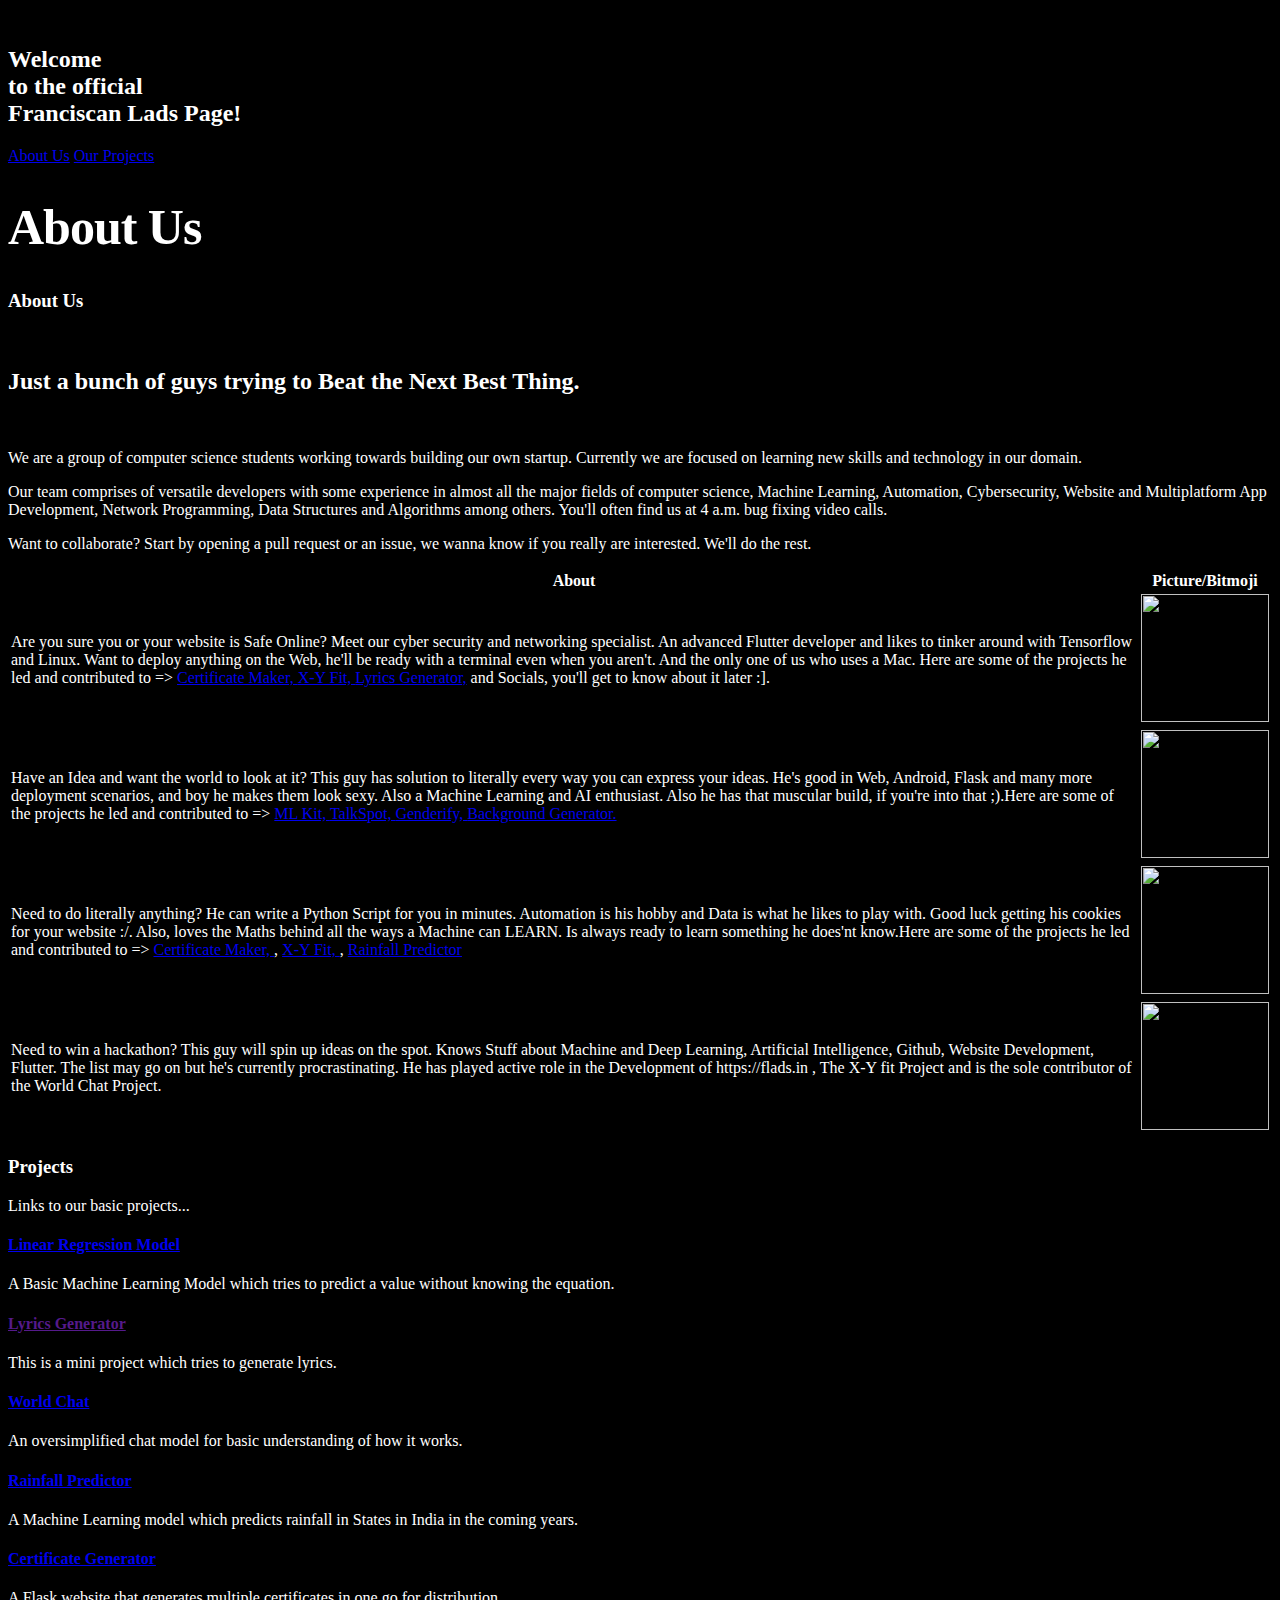
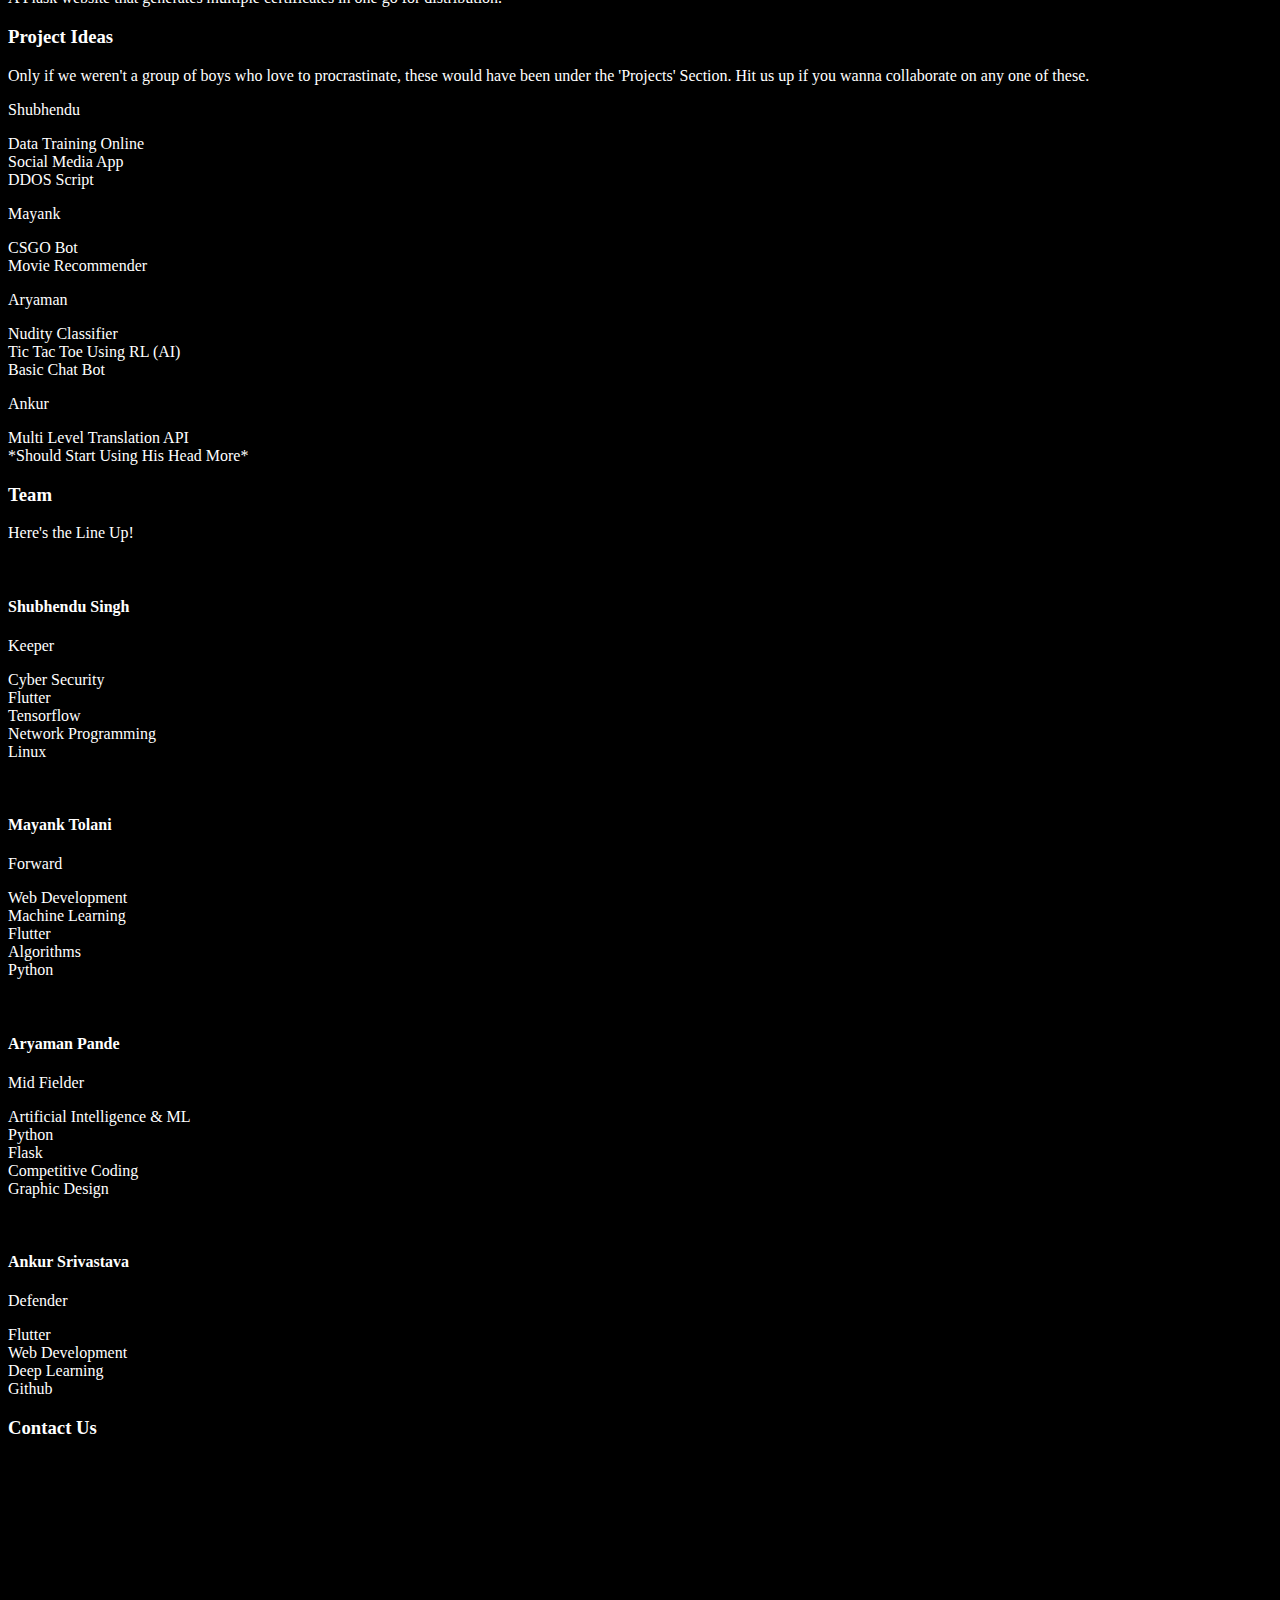
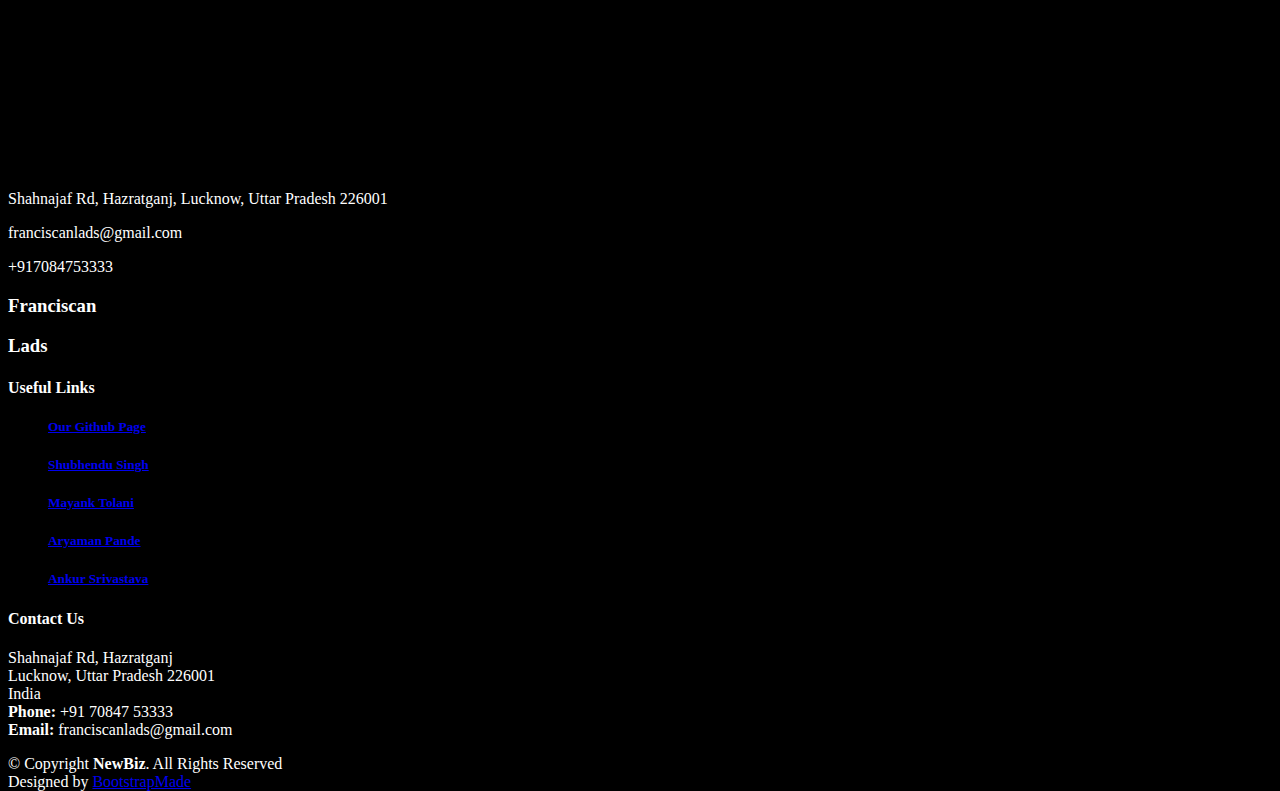
==== index.html @ bd4daa09 "Changes to about us section" ====
<!DOCTYPE html>
<html lang="en">
<head>
  <meta charset="utf-8">
  <title>Flads</title>
  <meta content="width=device-width, initial-scale=1.0" name="viewport">
  <meta content="" name="keywords">
  <meta content="" name="description">

  <!-- Favicons -->
  <link href="favicon.png" rel="icon">
  <link href="img/apple-touch-icon.png" rel="apple-touch-icon">

  <!-- Google Fonts -->
  <link href="https://fonts.googleapis.com/css?family=Open+Sans:300,300i,400,400i,700,700i|Montserrat:300,400,500,700" rel="stylesheet">

  <!-- Bootstrap CSS File -->
  <link href="lib/bootstrap/css/bootstrap.min.css" rel="stylesheet">

  <!-- Libraries CSS Files -->
  <link href="lib/font-awesome/css/font-awesome.min.css" rel="stylesheet">
  <link href="lib/animate/animate.min.css" rel="stylesheet">
  <link href="lib/ionicons/css/ionicons.min.css" rel="stylesheet">
  <link href="lib/owlcarousel/assets/owl.carousel.min.css" rel="stylesheet">
  <link href="lib/lightbox/css/lightbox.min.css" rel="stylesheet">

  <!-- Main Stylesheet File -->
  <link href="css/style.css" rel="stylesheet">

</head>

<body>

  <!--==========================
    Intro Section
  ============================-->
  <section id="intro" class="clearfix">
    <div class="container">

      <div class="intro-img">
        <img src="img/intro-img.svg" alt="" class="img-fluid">
      </div>

      <div class="intro-info">
        <h2>Welcome<br>to the official<br>Franciscan Lads Page!</h2>
        <div>
          <a href="#about" class="btn-get-started scrollto">About Us</a>
          <a href="#services" class="btn-services scrollto">Our Projects</a>
        </div>
      </div>

    </div>
  </section><!-- #intro -->

  <main id="main">

    <!--==========================
      About Us Section
    ============================-->
    <h1> About Us </h1>
    <section id="about">
      <div class="container">

        <header class="section-header">
          <h3>About Us</h3>
          <br>
          <h2>Just a bunch of guys trying to Beat the Next Best Thing.</h2>
        </header>

        <div class="row about-extra">
          <div class="col-lg-6 wow fadeInUp order-1 order-lg-2">
            <img src="img/about-extra-2.svg" class="img-fluid" alt="">
          </div>

          <div class="col-lg-6 wow fadeInUp pt-4 pt-lg-0 order-2 order-lg-1">
            <p>
              We are a group of computer science students working towards building our own startup. Currently we are focused on learning new skills and technology in our domain.
            </p>
            <p>
              Our team comprises of versatile developers with some experience in almost all the major fields of computer science, Machine Learning, Automation, Cybersecurity, Website and Multiplatform App Development, Network Programming, Data Structures and Algorithms among others. You'll often find us at 4 a.m. bug fixing video calls. 
            </p>
            <p>
              Want to collaborate? Start by opening a pull request or an issue, we wanna know if you really are interested. We'll do the rest.
            </p>
          </div>
          
        </div>
      <table class="table table-bordered">
        <thead>
          <tr>
                <th scope="col">About</th>
                <th scope="col">Picture/Bitmoji</th>
          </tr>
        </thead>
        <tbody>
          <tr>
                <td scope="row">Are you sure you or your website is Safe Online? Meet our cyber security and networking specialist. An advanced Flutter developer and likes to tinker around with Tensorflow and Linux. Want to deploy anything on the Web, he'll be ready with a terminal even when you aren't. And the only one of us who uses a Mac. Here are some of the projects he led and contributed to => <a href="https://github.com/ItsTimeToGetOut/certificate_maker">Certificate Maker, </a><a href="https://github.com/FranciscanLads/X-Y-fit">X-Y Fit, </a><a href="https://github.com/FranciscanLads/lyrics_generator">Lyrics Generator,</a> and Socials, you'll get to know about it later :].</td>
                <td class="w-25" align="center">
                  <img src="shubhendu.jpeg" class="img-fluid img-thumbnail" style="width: 128px; height: 128px;">
                </td>
          </tr>
          <tr>
                <td scope="row">Have an Idea and want the world to look at it? This guy has solution to literally every way you can express your ideas. He's good in Web, Android, Flask and many more deployment scenarios, and boy he makes them look sexy. Also a Machine Learning and AI enthusiast. Also he has that muscular build, if you're into that ;).Here are some of the projects he led and contributed to => <a href="https://github.com/mayanktolani19/flutter_mlkit">ML Kit, </a><a href="https://github.com/mayanktolani19/TalkSpot">TalkSpot, </a><a href="https://github.com/mayanktolani19/Genderify">Genderify, </a><a href="https://github.com/mayanktolani19/Background-Generator">Background Generator. </a></td>
                <td class="w-25" align="center">
                  <img src="mayank.png" class="img-fluid img-thumbnail" style="width: 128px; height: 128px;">
                </td>
          </tr>
          <tr>
                <td scope="row">Need to do literally anything? He can write a Python Script for you in minutes. Automation is his hobby and Data is what he likes to play with. Good luck getting his cookies for your website :/. Also, loves the Maths behind all the ways a Machine can LEARN. Is always ready to learn something he does'nt know.Here are some of the projects he led and contributed to =>  <a href="https://github.com/ItsTimeToGetOut/certificate_maker">Certificate Maker, </a>, <a href="https://github.com/FranciscanLads/X-Y-fit">X-Y Fit, </a> , <a href="http://rain.flads.in/">Rainfall Predictor</a></td>
                <td class="w-25" align="center">
                  <img src="aryaman.jpeg" class="img-fluid img-thumbnail" style="width: 128px; height: 128px;">
                </td>
          </tr>
          <tr>
                <td scope="row">Need to win a hackathon? This guy will spin up ideas on the spot. Knows Stuff about Machine and Deep Learning, Artificial Intelligence, Github, Website Development, Flutter. The list may go on but he's currently procrastinating. He has played active role in the Development of https://flads.in , The X-Y fit Project and is the sole contributor of the World Chat Project.</td>
                <td class="w-25" align="center">
                  <img src="ankur.jpg" class="img-fluid img-thumbnail" style="width: 128px; height: 128px;">
                </td>
          </tr>
        </tbody>
      </table>

      </div>
    </section><!-- #about -->

    <!--==========================
      Projects Section
    ============================-->
    <section id="services" class="section-bg">
      <div class="container">

        <header class="section-header">
          <h3>Projects</h3>
          <p>Links to our basic projects...</p>
        </header>

        <div class="row">

          <div class="col-md-6 col-lg-5 offset-lg-1 wow bounceInUp" data-wow-duration="1.4s">
            <div class="box">
              <!-- <div class="icon"><i class="ion-ios-analytics-outline" style="color: #ff689b;"></i></div> -->
              <h4 class="title"><a href="https://flads.in/basic_ml.html">Linear Regression Model</a></h4>
              <p class="description">A Basic Machine Learning Model which tries to predict a value without knowing the equation.</p>
            </div>
          </div>
          <div class="col-md-6 col-lg-5 wow bounceInUp" data-wow-duration="1.4s">
            <div class="box">
              <!-- <div class="icon"><i class="ion-ios-bookmarks-outline" style="color: #e9bf06;"></i></div> -->
              <h4 class="title"><a href="">Lyrics Generator</a></h4>
              <p class="description">This is a mini project which tries to generate lyrics.</p>
            </div>
          </div>

          <div class="col-md-6 col-lg-5 offset-lg-1 wow bounceInUp" data-wow-delay="0.1s" data-wow-duration="1.4s">
            <div class="box">
              <!-- <div class="icon"><i class="ion-ios-paper-outline" style="color: #3fcdc7;"></i></div> -->
              <h4 class="title"><a href="https://ankur-srivastava-1.github.io/Chat/temp.html">World Chat</a></h4>
              <p class="description">An oversimplified chat model for basic understanding of how it works.</p>
            </div>
          </div>

          <div class="col-md-6 col-lg-5 wow bounceInUp" data-wow-duration="1.4s">
            <div class="box">
              <!-- <div class="icon"><i class="ion-ios-bookmarks-outline" style="color: #e9bf06;"></i></div> -->
              <h4 class="title"><a href="http://rain.flads.in/">Rainfall Predictor</a></h4>
              <p class="description">A Machine Learning model which predicts rainfall in States in India in the coming years.</p>
            </div>
          </div>

          <div class="col-md-6 col-lg-5 offset-lg-1 wow bounceInUp" data-wow-delay="0.1s" data-wow-duration="1.4s">
            <div class="box">
              <!-- <div class="icon"><i class="ion-ios-paper-outline" style="color: #3fcdc7;"></i></div> -->
              <h4 class="title"><a href="http://certificate.flads.in/">Certificate Generator</a></h4>
              <p class="description">A Flask website that generates multiple certificates in one go for distribution.</p>
            </div>
          </div>

          

      </div>
    </section><!-- #services -->
    <!--==========================
      Project Ideas Section
    ============================-->
    <section id="why-us" class="wow fadeIn">
      <div class="container">
        <header class="section-header">
          <h3>Project Ideas</h3>
          <p>Only if we weren't a group of boys who love to procrastinate, these would have been under the 'Projects' Section. Hit us up if you wanna collaborate on any one of these.</p>
        </header>
        <div class="row counters">

          <div class="col-lg-3 col-12 text-center">
            <span>Shubhendu</span>
            <p>Data Training Online 
            <br>Social Media App
            <br>DDOS Script
            </p>
          </div>

          <div class="col-lg-3 col-12 text-center">
            <span>Mayank</span>
            <p>CSGO Bot
            <br>Movie Recommender
            </p>
          </div>

          <div class="col-lg-3 col-12 text-center">
            <span>Aryaman</span>
            <p>Nudity Classifier
            <br>Tic Tac Toe Using RL (AI)
            <br>Basic Chat Bot
            </p>
          </div>

          <div class="col-lg-3 col-12 text-center">
            <span>Ankur</span>
            <p>Multi Level Translation API
            	<br>*Should Start Using His Head More*
            </p>
          </div>
  
        </div>
      </div>
    </section>
    <!--==========================
      Team Section
    ============================-->
    <section id="team">
      <div class="container">
        <div class="section-header">
          <h3>Team</h3>
          <p>Here's the Line Up!</p>
        </div>

        <div class="row">

          <div class="col-lg-3 col-md-6 wow fadeInUp">
            <div class="member">
              <img src="https://avatars2.githubusercontent.com/u/43565190?s=460&u=7ab786b2c95b2d6264134288135bd5f0020c2909&v=4" class="img-fluid" alt="">
              <div class="member-info">
                <div class="member-info-content">
                  <h4>Shubhendu Singh</h4>
                  <span>Keeper</span>
                  <div class="social">
                    <a href="https://twitter.com/stevebrucejames"><i class="fa fa-twitter"></i></a>
                    <a href="https://www.facebook.com/shubhendu15/"><i class="fa fa-facebook"></i></a>
                    <a href="https://www.instagram.com/itstimetogetout/"><i class="fa fa-instagram"></i></a>
                    <a href="https://www.linkedin.com/in/itstimetogetout/"><i class="fa fa-linkedin"></i></a>
                    <a href="https://github.com/ItsTimeToGetOut"><i class="fa fa-github"></i></a>
                  </div>
                </div>
              </div>
            </div>
            <div class="text-center">
              <p> Cyber Security<br>Flutter<br>Tensorflow<br>Network Programming<br>Linux</p>
            </div>
          </div>

          <div class="col-lg-3 col-md-6 wow fadeInUp" data-wow-delay="0.1s">
            <div class="member">
              <img src="https://avatars3.githubusercontent.com/u/44107923?s=460&u=1fce0b46047234f776513b7d2aa3c708eff0fe07&v=4" class="img-fluid" alt="">
              <div class="member-info">
                <div class="member-info-content">
                  <h4>Mayank Tolani</h4>
                  <span>Forward</span>
                  <div class="social">
                    <!-- <a href=""><i class="fa fa-twitter"></i></a> -->
                    <a href="https://www.facebook.com/mayank.tolani.712"><i class="fa fa-facebook"></i></a>
                    <a href="https://www.instagram.com/mayanktolani19/"><i class="fa fa-instagram"></i></a>
                    <a href="https://www.linkedin.com/in/mayanktolani19/"><i class="fa fa-linkedin"></i></a>
                    <a href="https://github.com/mayanktolani19"><i class="fa fa-github"></i></a>
                  </div>
                </div>
              </div>
            </div>
            <div class="text-center">
              <p>
              Web Development<br>Machine Learning<br>Flutter<br>Algorithms<br>Python
              </p>
            </div>
          </div>

          <div class="col-lg-3 col-md-6 wow fadeInUp" data-wow-delay="0.2s">
            <div class="member">
              <img src="https://avatars3.githubusercontent.com/u/44070135?s=460&u=85204b44be5adcd6734e51b0b9583fceebce8acc&v=4" class="img-fluid" alt="">
              <div class="member-info">
                <div class="member-info-content">
                  <h4>Aryaman Pande</h4>
                  <span>Mid Fielder</span>
                  <div class="social">
                    <a href="https://twitter.com/CookieGimme"><i class="fa fa-twitter"></i></a>
                    <a href="https://www.facebook.com/aryaman.pande.9"><i class="fa fa-facebook"></i></a>
                    <a href="https://www.instagram.com/psychedelic_bhakt/"><i class="fa fa-instagram"></i></a>
                    <a href="https://www.linkedin.com/in/aryaman-pande-834368169/"><i class="fa fa-linkedin"></i></a>
                    <a href="https://github.com/aryapande"><i class="fa fa-github"></i></a>

                  </div>
                </div>
              </div>
            </div>
            <div class="text-center">
              <p>
              Artificial Intelligence & ML<br>Python<br>Flask<br>Competitive Coding<br>Graphic Design
              </p>
            </div>
          </div>

          <div class="col-lg-3 col-md-6 wow fadeInUp" data-wow-delay="0.3s">
            <div class="member">
              <img src="https://avatars2.githubusercontent.com/u/59230660?s=460&v=4" class="img-fluid" alt="">
              <div class="member-info">
                <div class="member-info-content">
                  <h4>Ankur Srivastava</h4>
                  <span>Defender</span>
                  <div class="social">
                    <!-- <a href=""><i class="fa fa-twitter"></i></a> -->
                    <a href="https://www.facebook.com/ankur.srs45"><i class="fa fa-facebook"></i></a>
                    <a href="https://www.instagram.com/ankursrivastava57/"><i class="fa fa-instagram"></i></a>
                    <!-- <a href=""><i class="fa fa-linkedin"></i></a> -->
                    <a href="https://github.com/Ankur-Srivastava-1"><i class="fa fa-github"></i></a>
                  </div>
                </div>
              </div>
            </div>
            <div class="text-center">
              <p>
              Flutter<br>Web Development<br>Deep Learning<br>Github
              </p>
            </div>
          </div>

        </div>
    </section><!-- #team -->

    <!--==========================
      Contact Section
    ============================-->
    <section id="contact">
      <div class="container-fluid">

        <div class="section-header">
          <h3>Contact Us</h3>
        </div>

        <div class="row wow fadeInUp">

          <div class="col-lg-8">
            <div class="map mb-4 mb-lg-0">
              <iframe src="https://maps.google.com/maps?width=100%25&amp;height=600&amp;hl=en&amp;q=St%20francis'%20college%20lucknow+(Franciscan%20Lads)&amp;t=&amp;z=14&amp;ie=UTF8&amp;iwloc=B&amp;output=embed" frameborder="0" style="border:0; width: 100%; height: 312px;" allowfullscreen></iframe>
            </div>
          </div>

          <div class="col-lg-4">
            <div class="row">
              <div class="col-md-5 info">
                <i class="ion-ios-location-outline"></i>
                <p>Shahnajaf Rd, Hazratganj, Lucknow, Uttar Pradesh 226001</p>
              </div>
            </div>
            <div class="row">
              <div class="col-md-4 info">
                <i class="ion-ios-email-outline"></i>
                <p>franciscanlads@gmail.com</p>
              </div>
            </div>
            <div class="row">
              <div class="col-md-3 info">
                <i class="ion-ios-telephone-outline"></i>
                <p>+917084753333</p>
              </div>
            </div>
          </div>
        </div>

      </div>
    </section><!-- #contact -->

  </main>

  <!--==========================
    Footer
  ============================-->
  <footer id="footer">
    <div class="footer-top">
      <div class="container">
        <div class="row">

          <div class="col-lg-4 col-md-6 footer-info">
            <h3>Franciscan</h3>
            <h3>Lads</h3>
            <!-- <p></p> -->
          </div>

          <div class="col-lg-4 col-md-6 footer-links">
            <h4>Useful Links</h4>
            <ul>
              <!-- <li><a href="#">Home</a></li>
              <li><a href="#">About us</a></li>
              <li><a href="#">Services</a></li>
              <li><a href="#">Terms of service</a></li>
              <li><a href="#">Privacy policy</a></li> -->
              <h5><a href="https://github.com/FranciscanLads">Our Github Page</a></h5>
              <h5><a href="http://shubhendusingh.in">Shubhendu Singh</a></h5>
              <h5><a href="http://mayank.flads.in">Mayank Tolani</a></h5>
              <h5><a href="http://aryaman.flads.in">Aryaman Pande</a></h5>
              <h5><a href="http://ankur.flads.in">Ankur Srivastava</a></h5>
            </ul>
          </div>

          <div class="col-lg-4 col-md-6 footer-contact">
            <h4>Contact Us</h4>
            <p>
              Shahnajaf Rd, Hazratganj <br>
              Lucknow, Uttar Pradesh 226001<br>
              India<br>
              <strong>Phone:</strong> +91 70847 53333<br>
              <strong>Email:</strong> franciscanlads@gmail.com<br>
            </p>

            <div class="social-links">
<!--               <a href="#" class="twitter"><i class="fa fa-twitter"></i></a>
              <a href="#" class="facebook"><i class="fa fa-facebook"></i></a>
              <a href="#" class="instagram"><i class="fa fa-instagram"></i></a> -->
              <a href="https://www.linkedin.com/company/f-l/" class="linkedin"><i class="fa fa-linkedin"></i></a>
            </div>

          </div>

          <!-- <div class="col-lg-3 col-md-6 footer-newsletter">
            <h4>Our Newsletter</h4>
            <p>Tamen quem nulla quae legam multos aute sint culpa legam noster magna veniam enim veniam illum dolore legam minim quorum culpa amet magna export quem marada parida nodela caramase seza.</p>
            <form action="" method="post">
              <input type="email" name="email"><input type="submit"  value="Subscribe">
            </form>
          </div> -->

        </div>
      </div>
    </div>
    <div class="container">
      <div class="copyright">
        &copy; Copyright <strong>NewBiz</strong>. All Rights Reserved
      </div>
      <div class="credits">
        <!--
          All the links in the footer should remain intact.
          You can delete the links only if you purchased the pro version.
          Licensing information: https://bootstrapmade.com/license/
          Purchase the pro version with working PHP/AJAX contact form: https://bootstrapmade.com/buy/?theme=NewBiz
        -->
        Designed by <a href="https://bootstrapmade.com/">BootstrapMade</a>
      </div>
    </div>
  </footer><!-- #footer -->

  <a href="#" class="back-to-top"><i class="fa fa-chevron-up"></i></a>
  <!-- Uncomment below i you want to use a preloader -->
  <!-- <div id="preloader"></div> -->

  <!-- JavaScript Libraries -->
  <script src="lib/jquery/jquery.min.js"></script>
  <script src="lib/jquery/jquery-migrate.min.js"></script>
  <script src="lib/bootstrap/js/bootstrap.bundle.min.js"></script>
  <script src="lib/easing/easing.min.js"></script>
  <script src="lib/mobile-nav/mobile-nav.js"></script>
  <script src="lib/wow/wow.min.js"></script>
  <script src="lib/waypoints/waypoints.min.js"></script>
  <script src="lib/counterup/counterup.min.js"></script>
  <script src="lib/owlcarousel/owl.carousel.min.js"></script>
  <script src="lib/isotope/isotope.pkgd.min.js"></script>
  <script src="lib/lightbox/js/lightbox.min.js"></script>
  <!-- Contact Form JavaScript File -->
  <script src="contactform/contactform.js"></script>

  <!-- Template Main Javascript File -->
  <script src="js/main.js"></script>

</body>
</html>
---- css/style.css ----
body {
  background-color: black;
  color: white;
}
h1 {
	font-size: 50px;
	font-weight: 700;
	letter-spacing: -1px;
}
body,
html {
    height: 100%
}

#particles-js canvas {
    display: block;
    vertical-align: bottom;
    -webkit-transform: scale(1);
    -ms-transform: scale(1);
    transform: scale(1);
    opacity: 1;
    -webkit-transition: opacity .8s ease, -webkit-transform 1.4s ease;
    transition: opacity .8s ease, transform 1.4s ease
}

#particles-js {
    width: 100%;
    height: 100%;
    position: fixed;
    z-index: -10;
    top: 0;
    left: 0
}
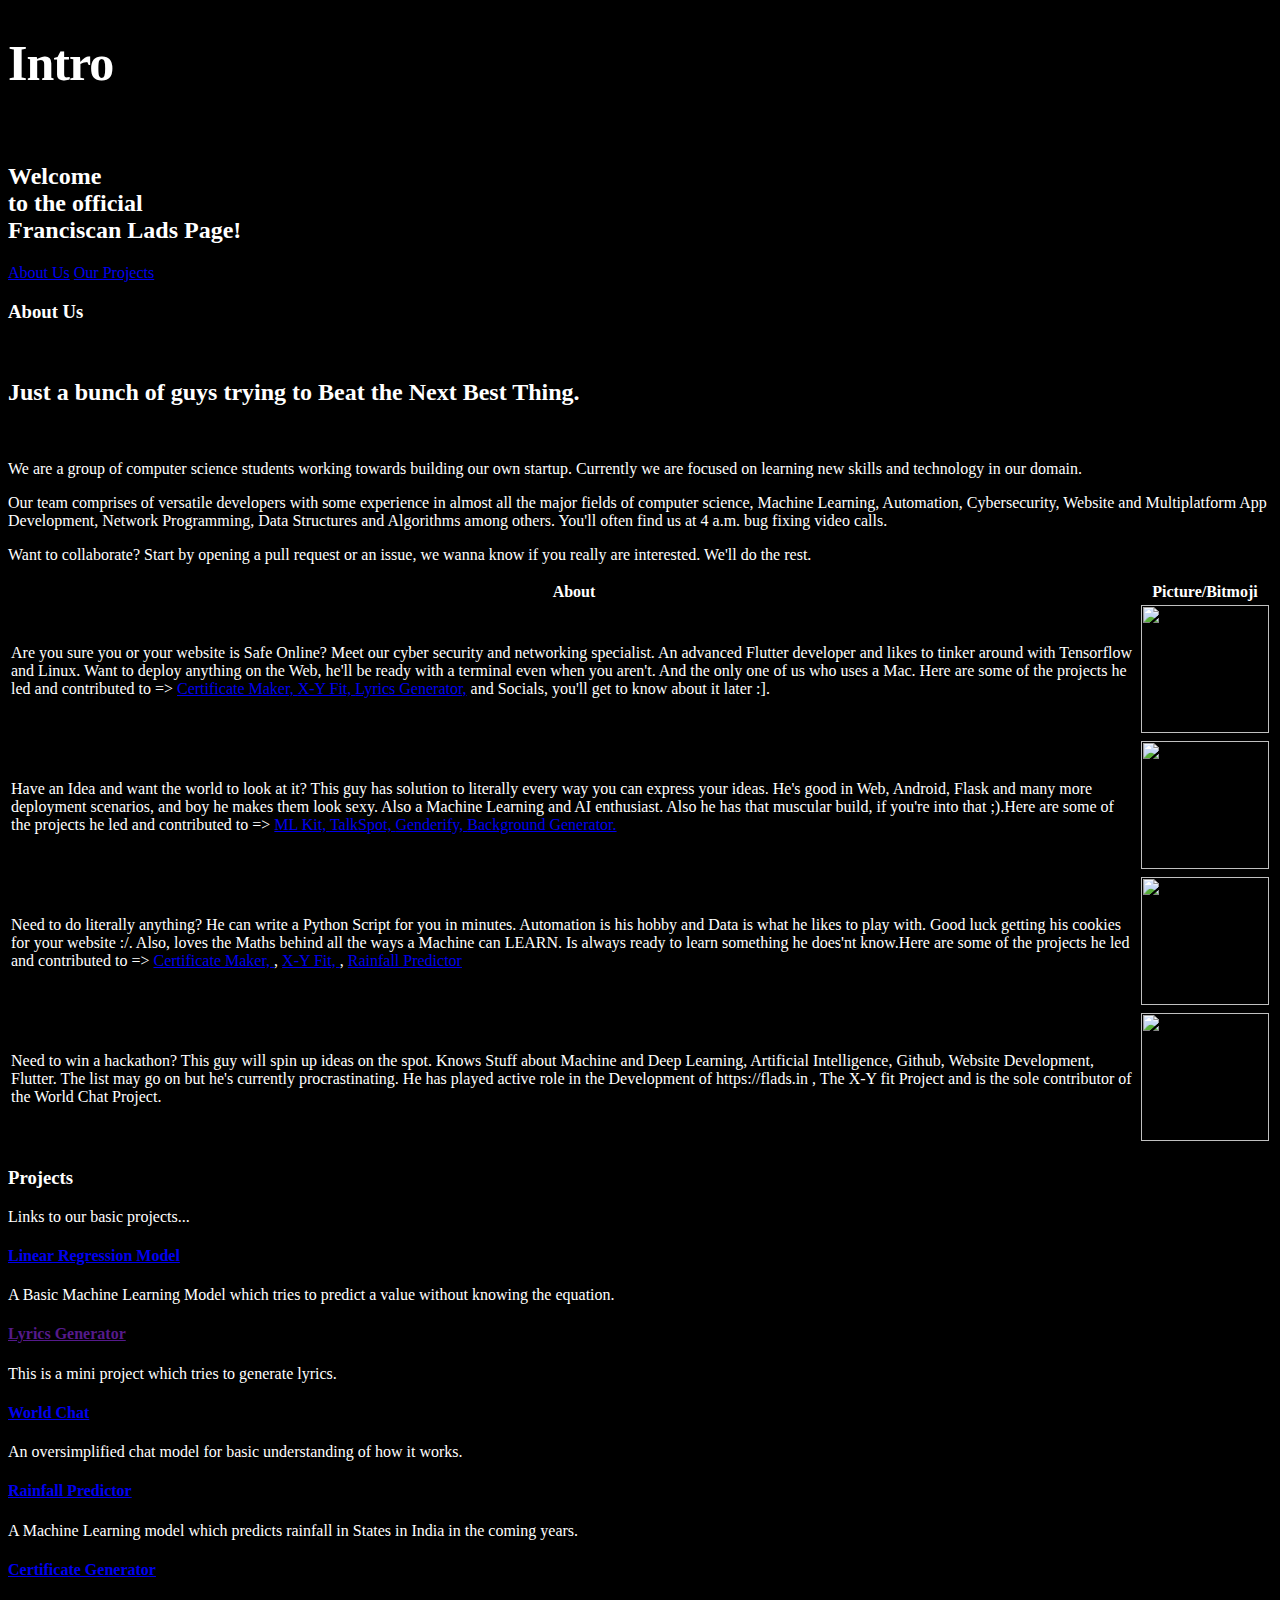
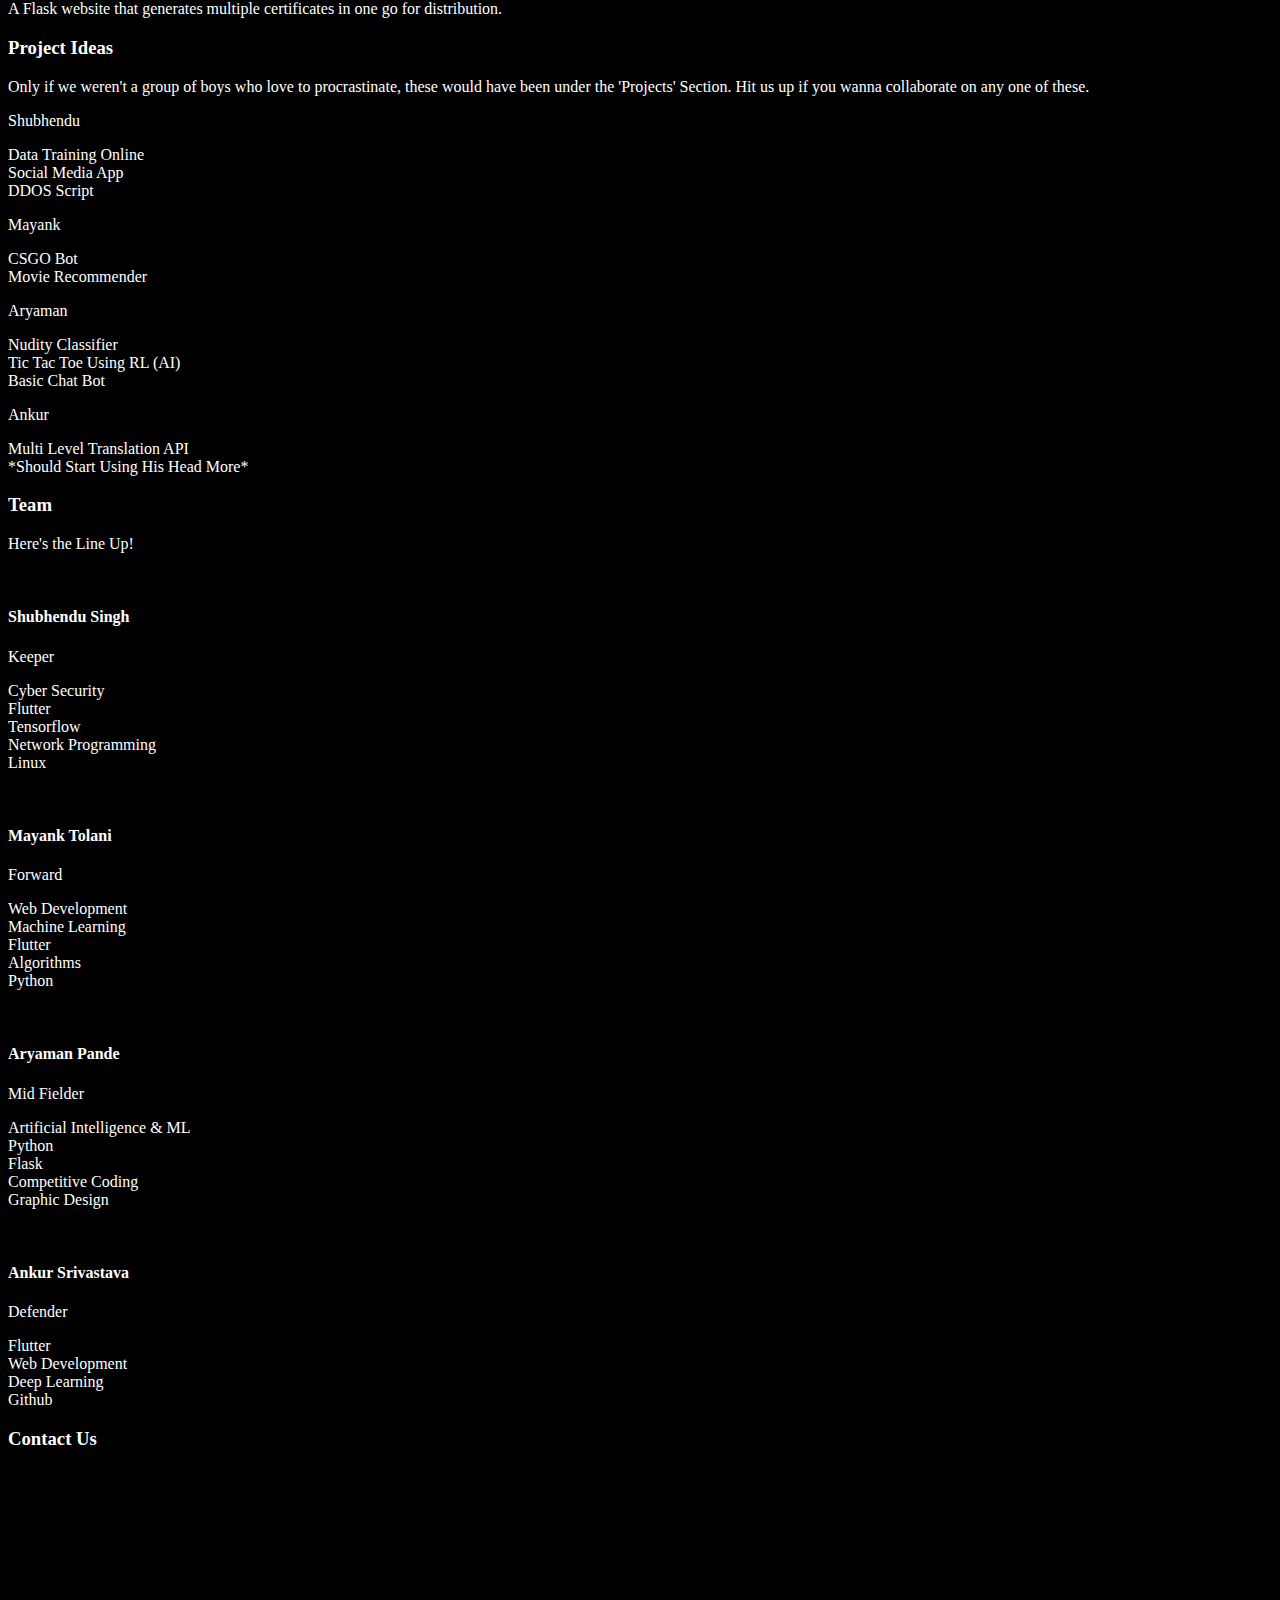
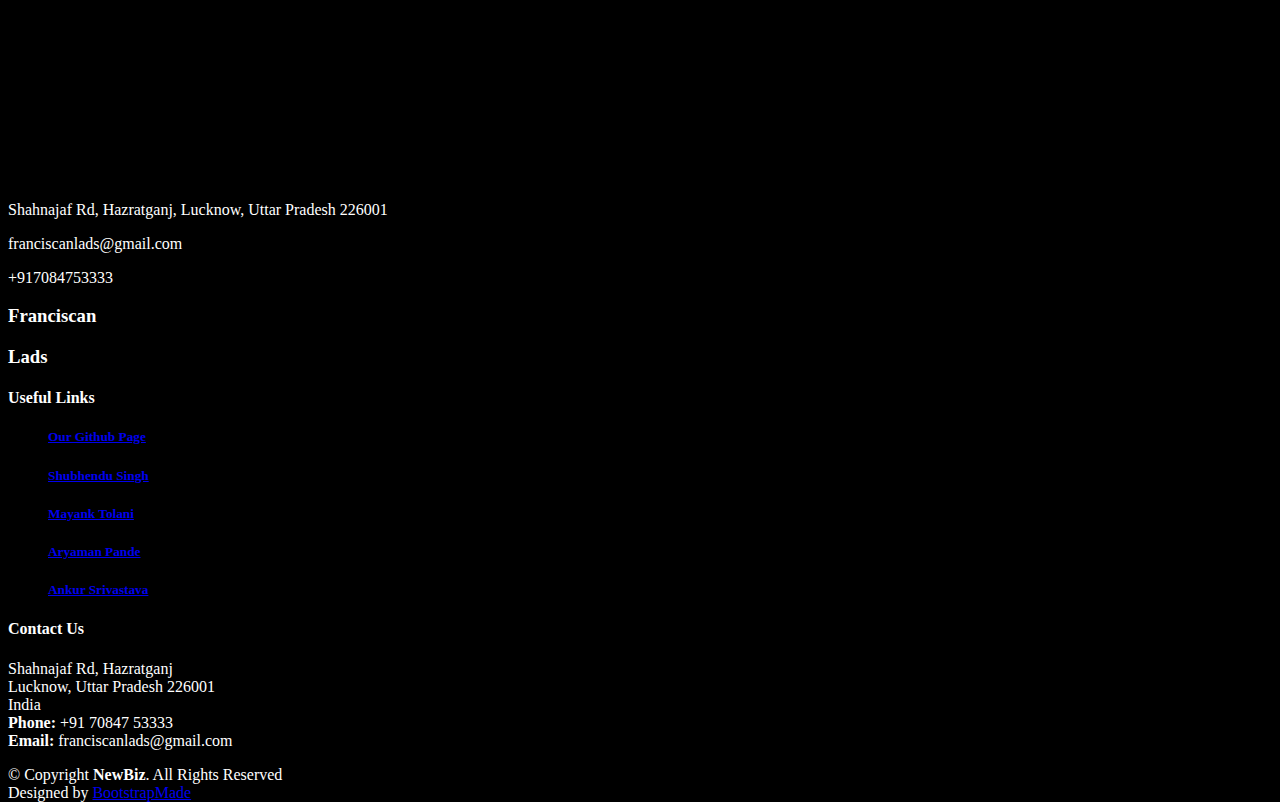
==== commit 5a545afa: "update intro" ====
--- a/index.html
+++ b/index.html
@@ -34,6 +34,7 @@
   <!--==========================
     Intro Section
   ============================-->
+  <h1> Intro </h1>
   <section id="intro" class="clearfix">
     <div class="container">
 
@@ -57,7 +58,6 @@
     <!--==========================
       About Us Section
     ============================-->
-    <h1> About Us </h1>
     <section id="about">
       <div class="container">
 
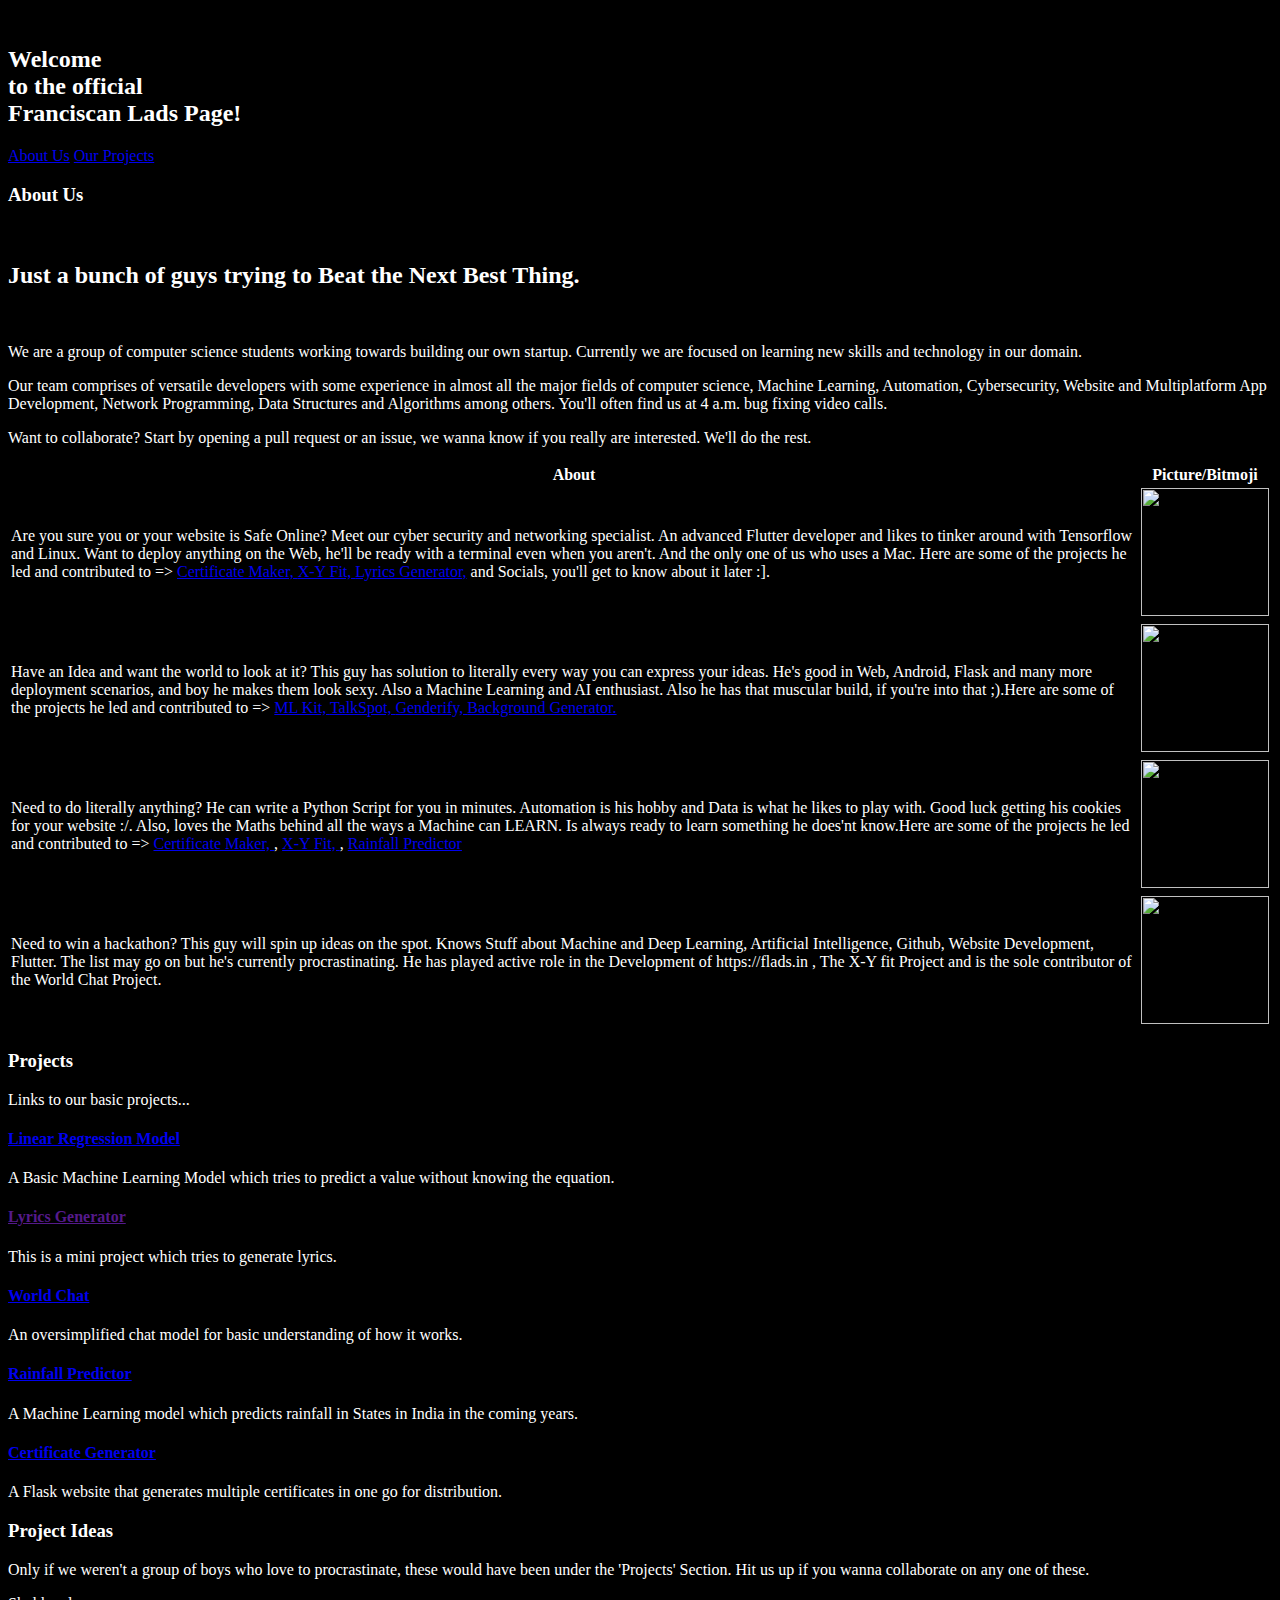
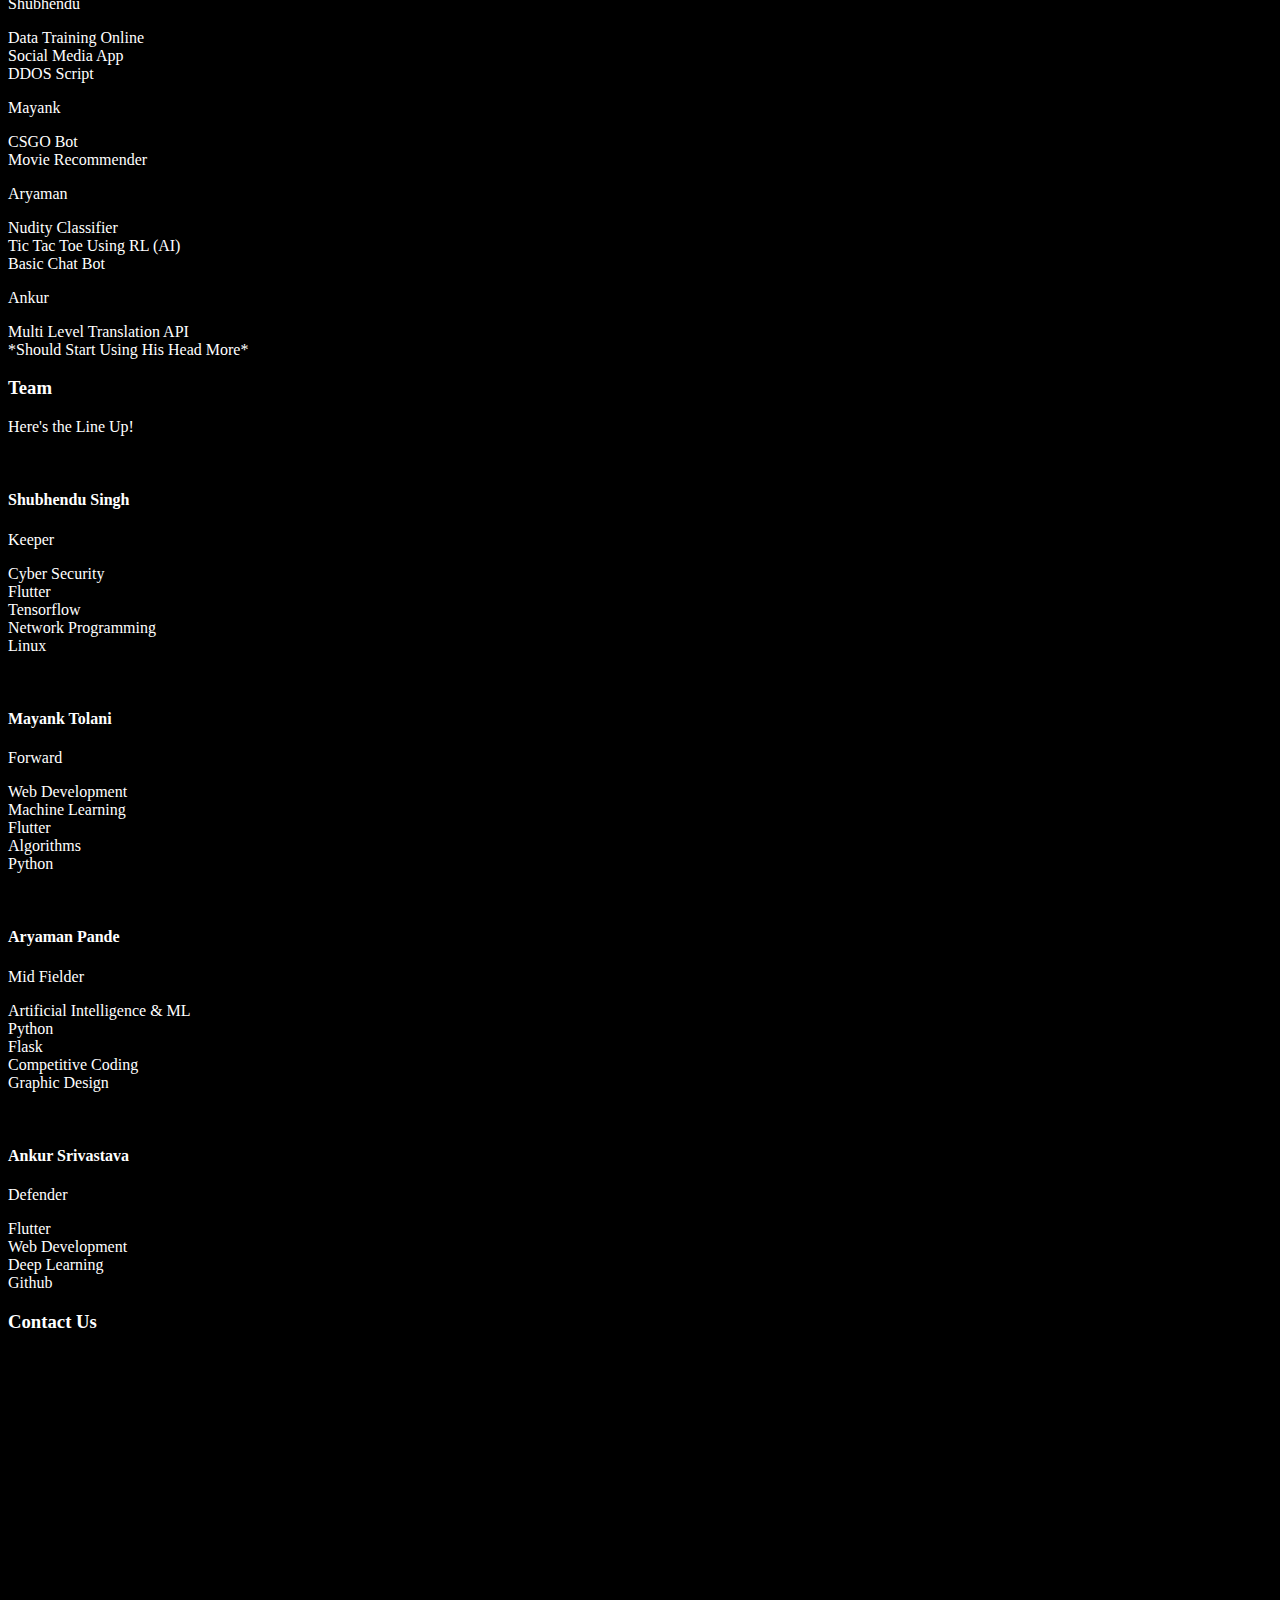
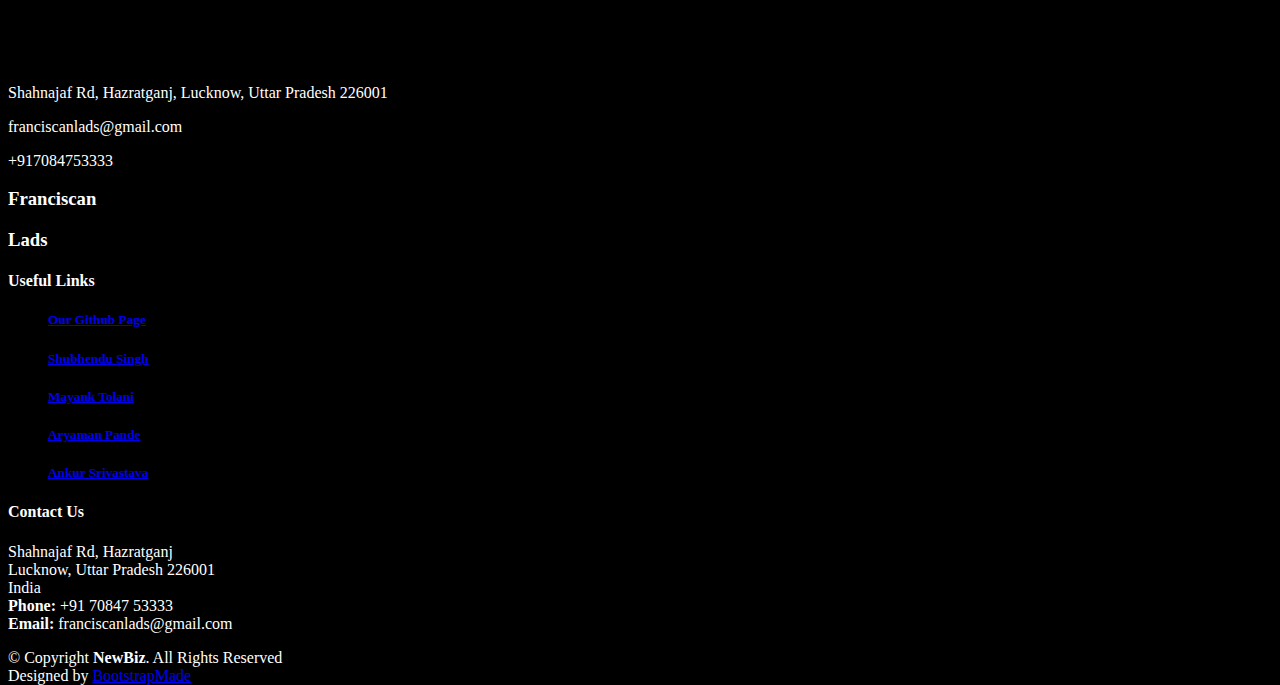
==== commit 703f5b14: "foxed bug in teams" ====
--- a/index.html
+++ b/index.html
@@ -34,7 +34,6 @@
   <!--==========================
     Intro Section
   ============================-->
-  <h1> Intro </h1>
   <section id="intro" class="clearfix">
     <div class="container">
 
@@ -226,7 +225,8 @@
     <!--==========================
       Team Section
     ============================-->
-    <section id="team">
+      
+    <section id="teams">
       <div class="container">
         <div class="section-header">
           <h3>Team</h3>
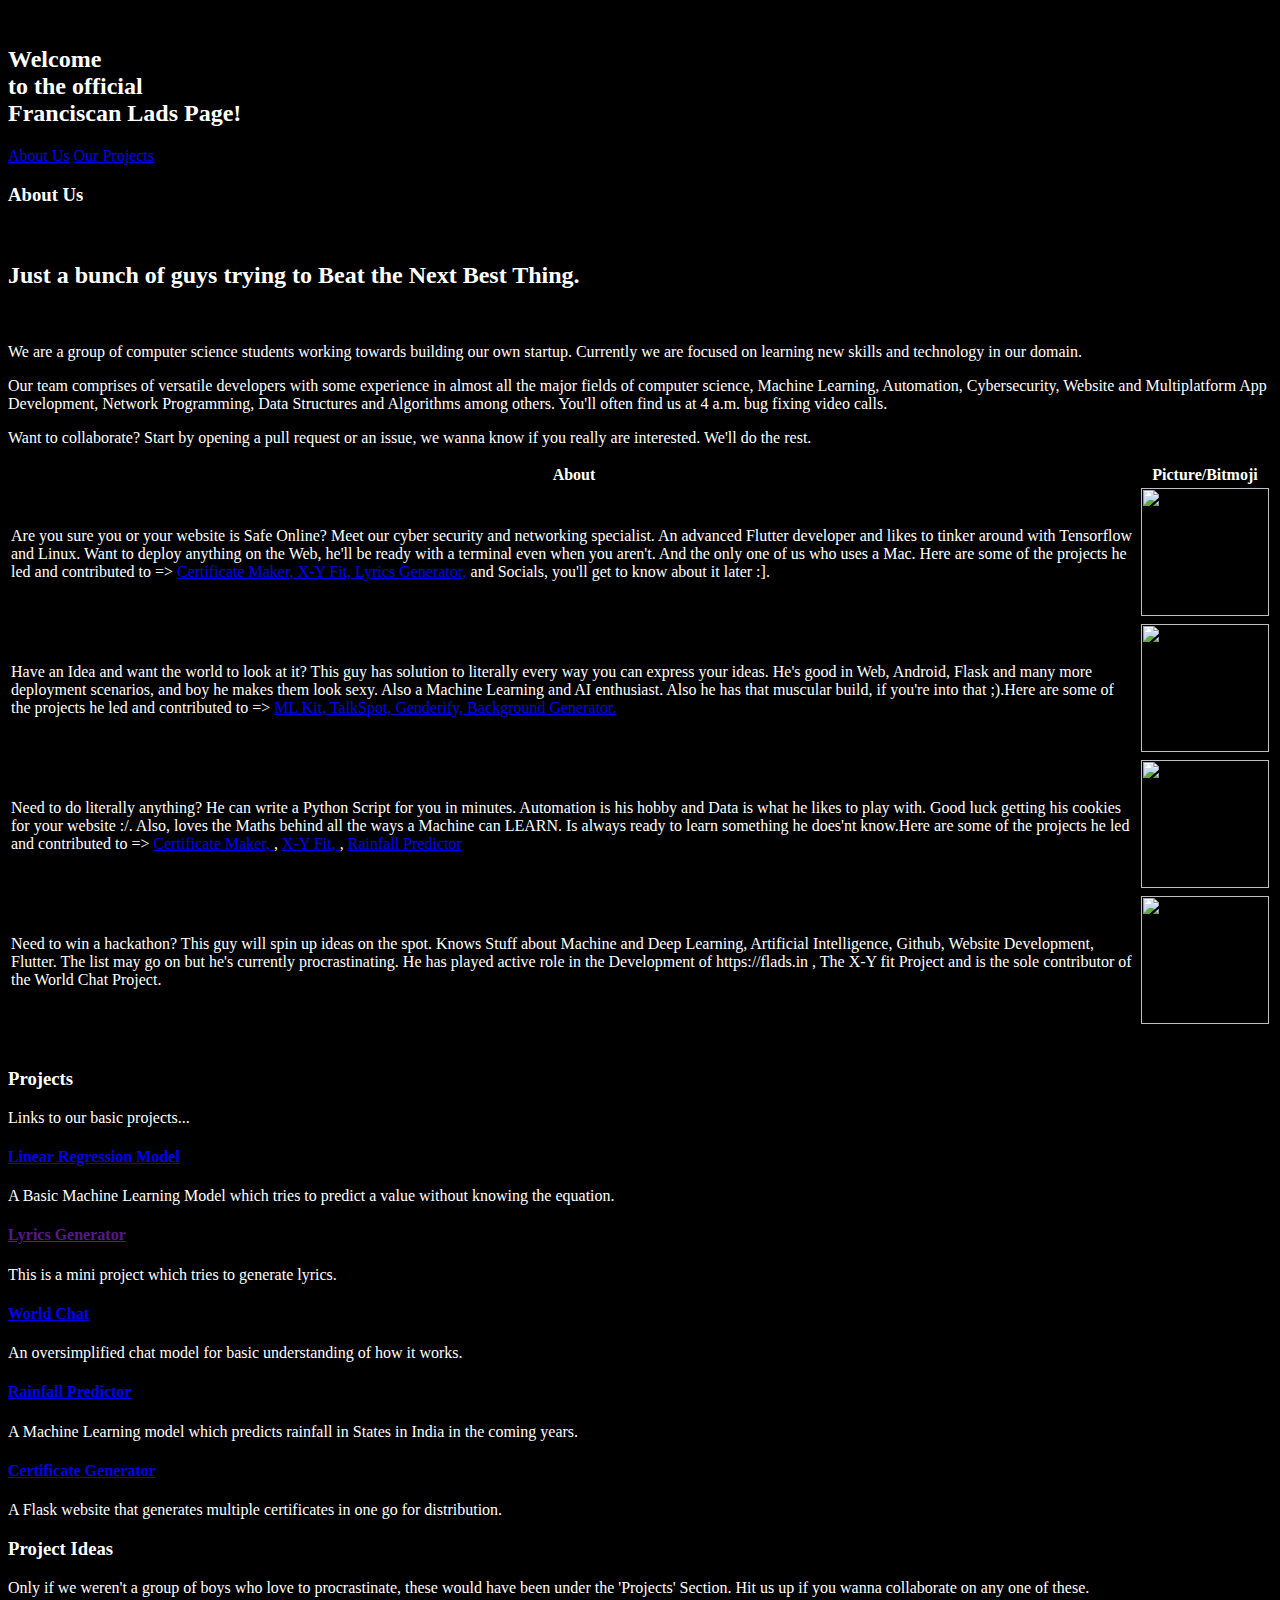
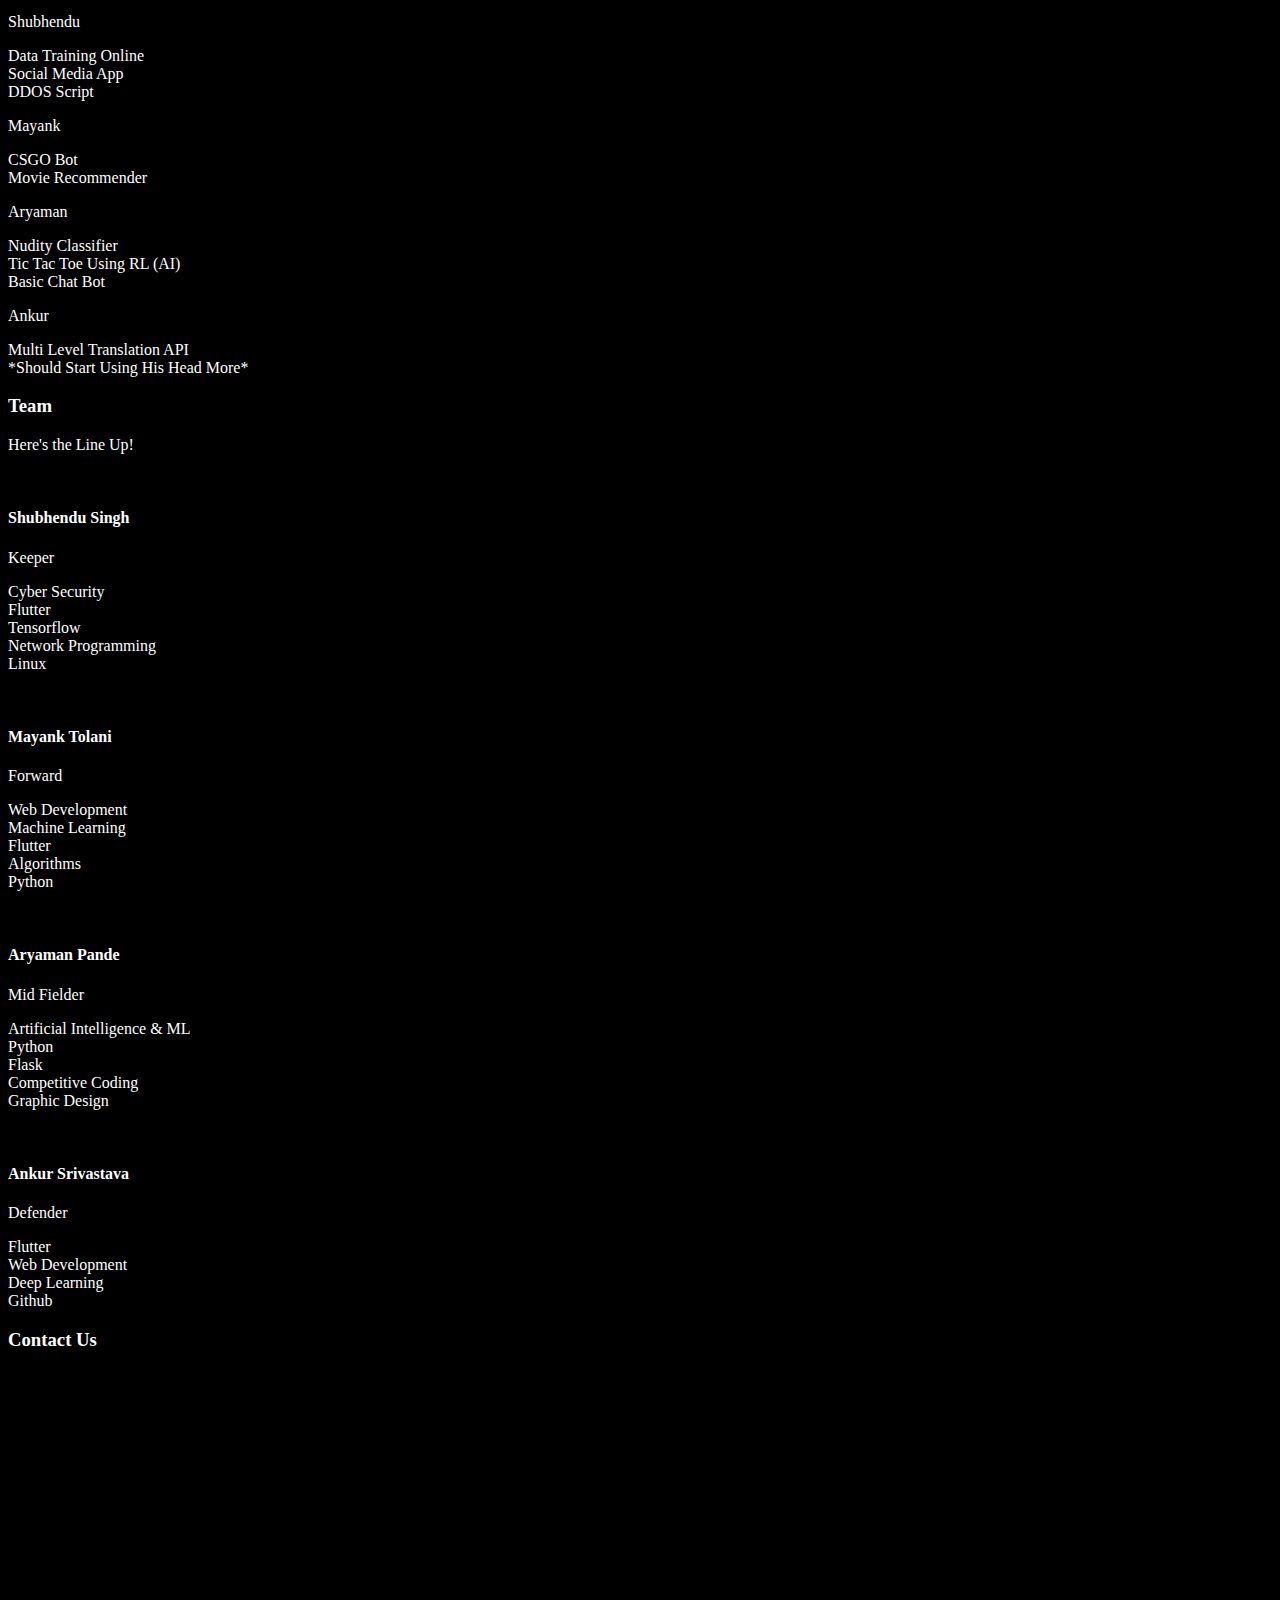
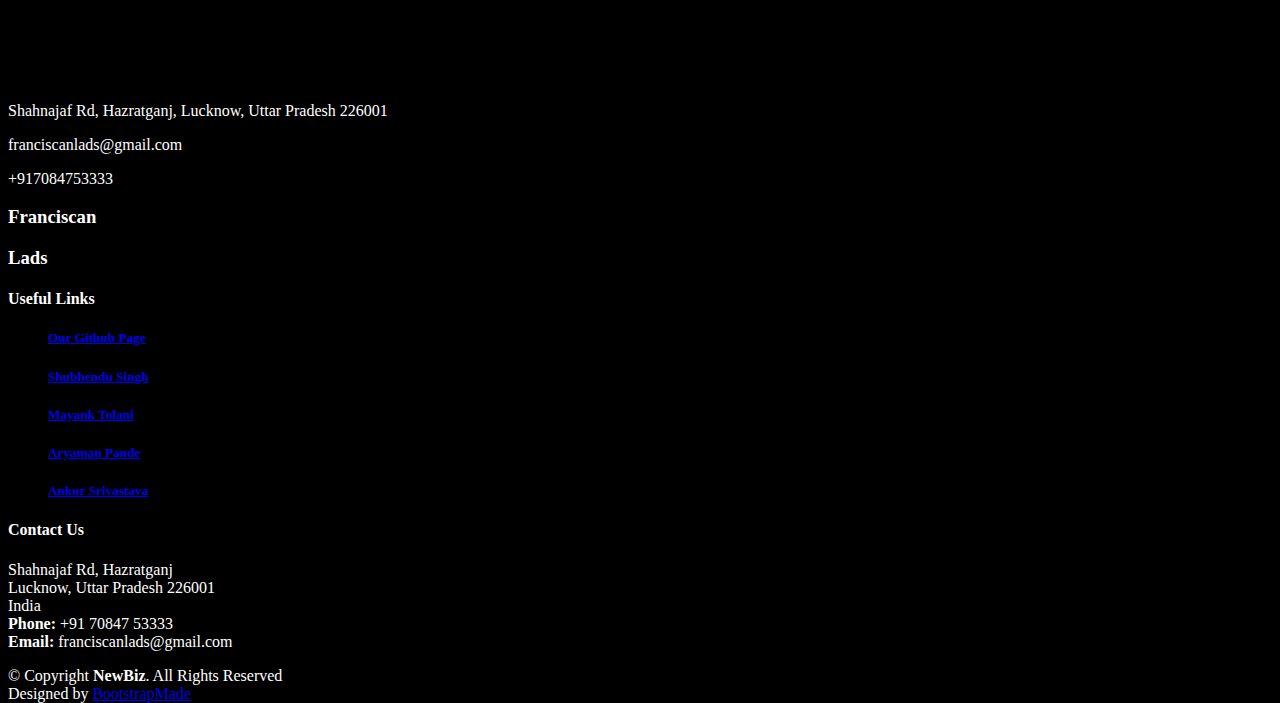
==== commit c932b906: "bug in projects" ====
--- a/index.html
+++ b/index.html
@@ -125,6 +125,7 @@
     <!--==========================
       Projects Section
     ============================-->
+    <br>
     <section id="services" class="section-bg">
       <div class="container">
 
@@ -225,8 +226,7 @@
     <!--==========================
       Team Section
     ============================-->
-      
-    <section id="teams">
+    <section id="team">
       <div class="container">
         <div class="section-header">
           <h3>Team</h3>
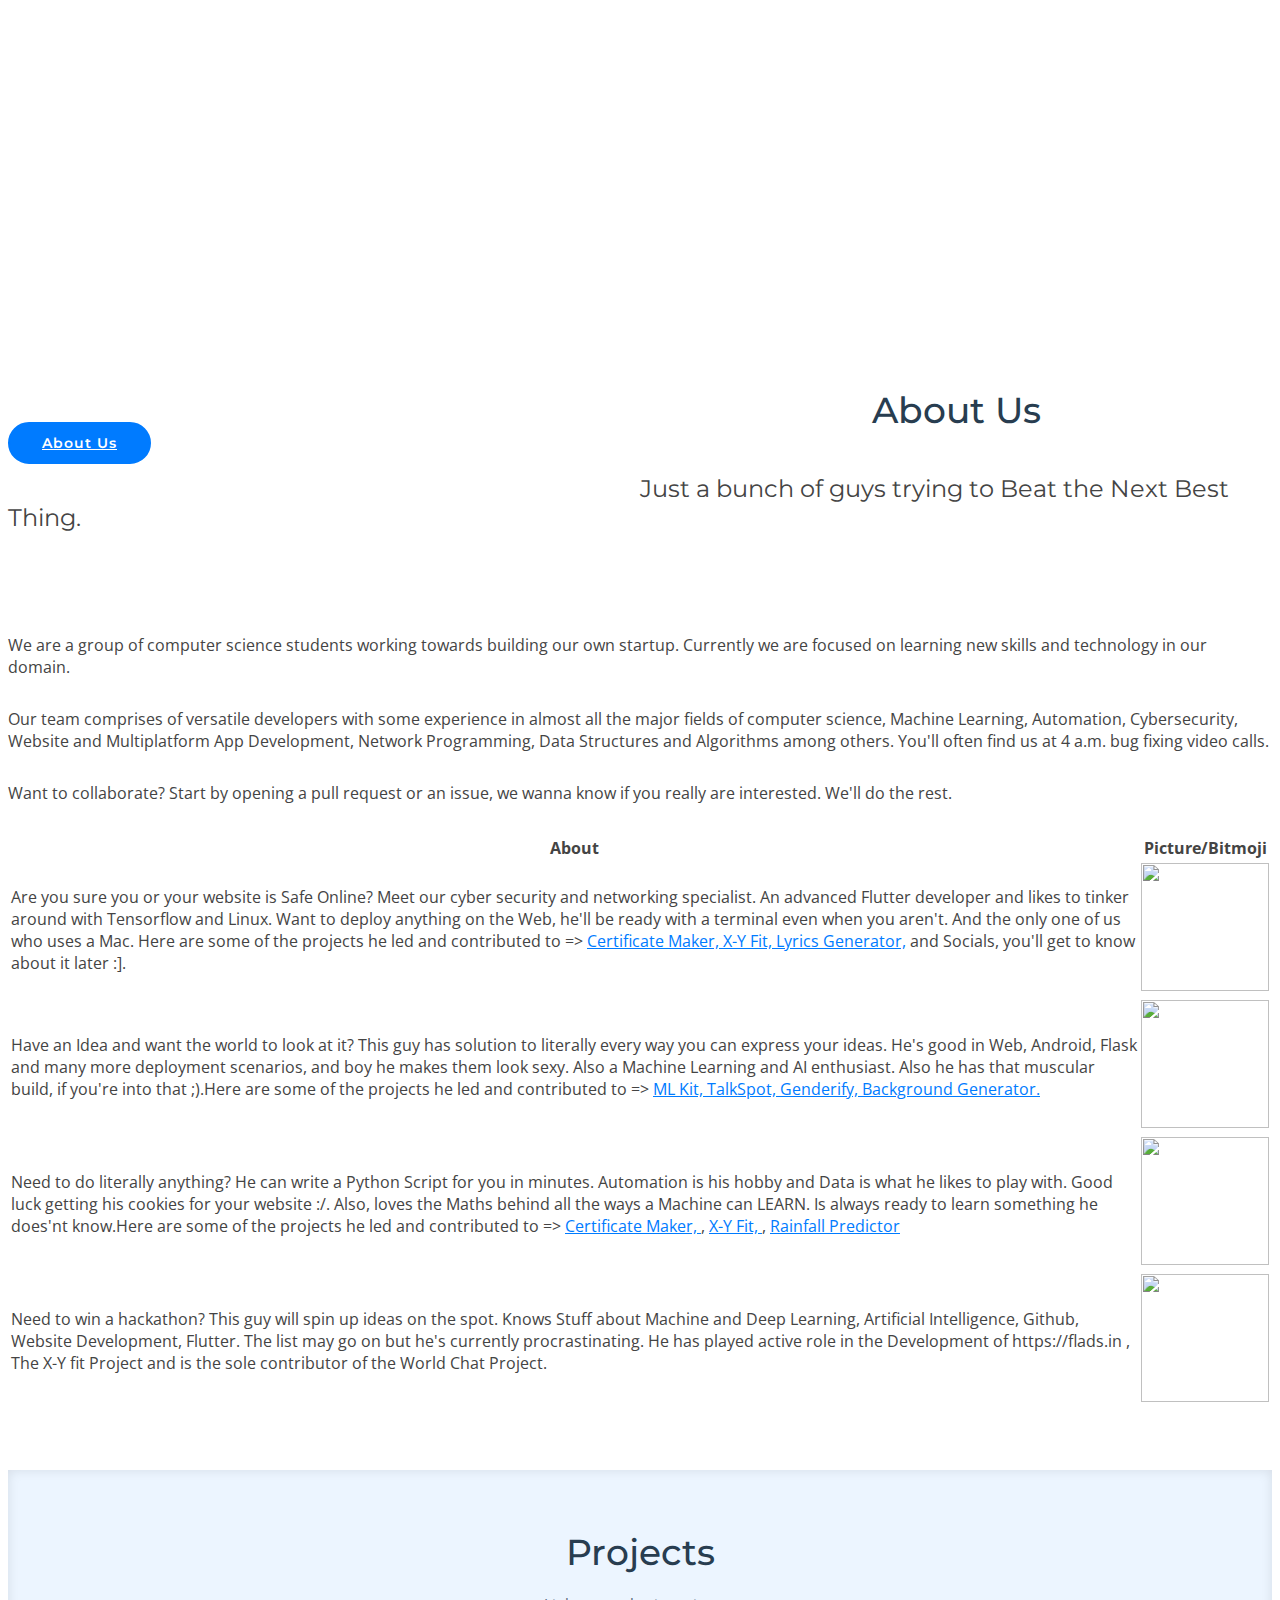
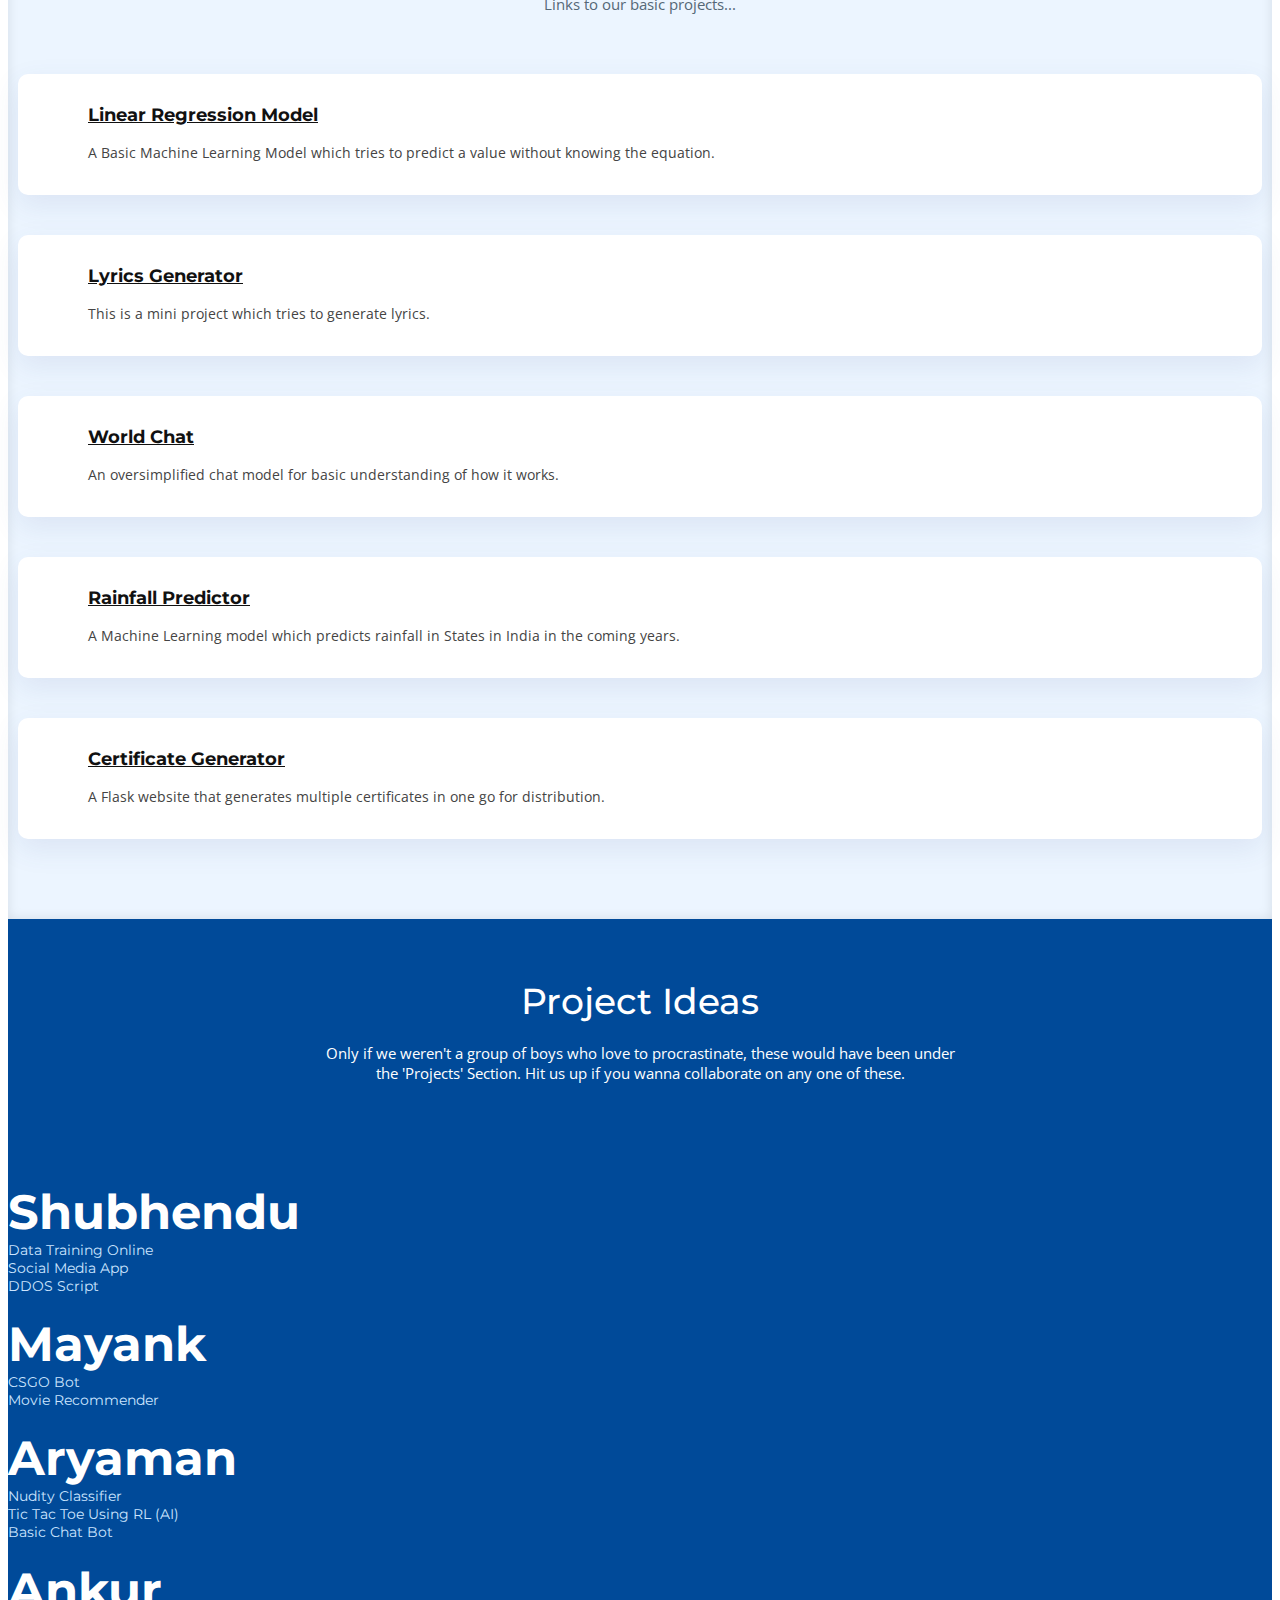
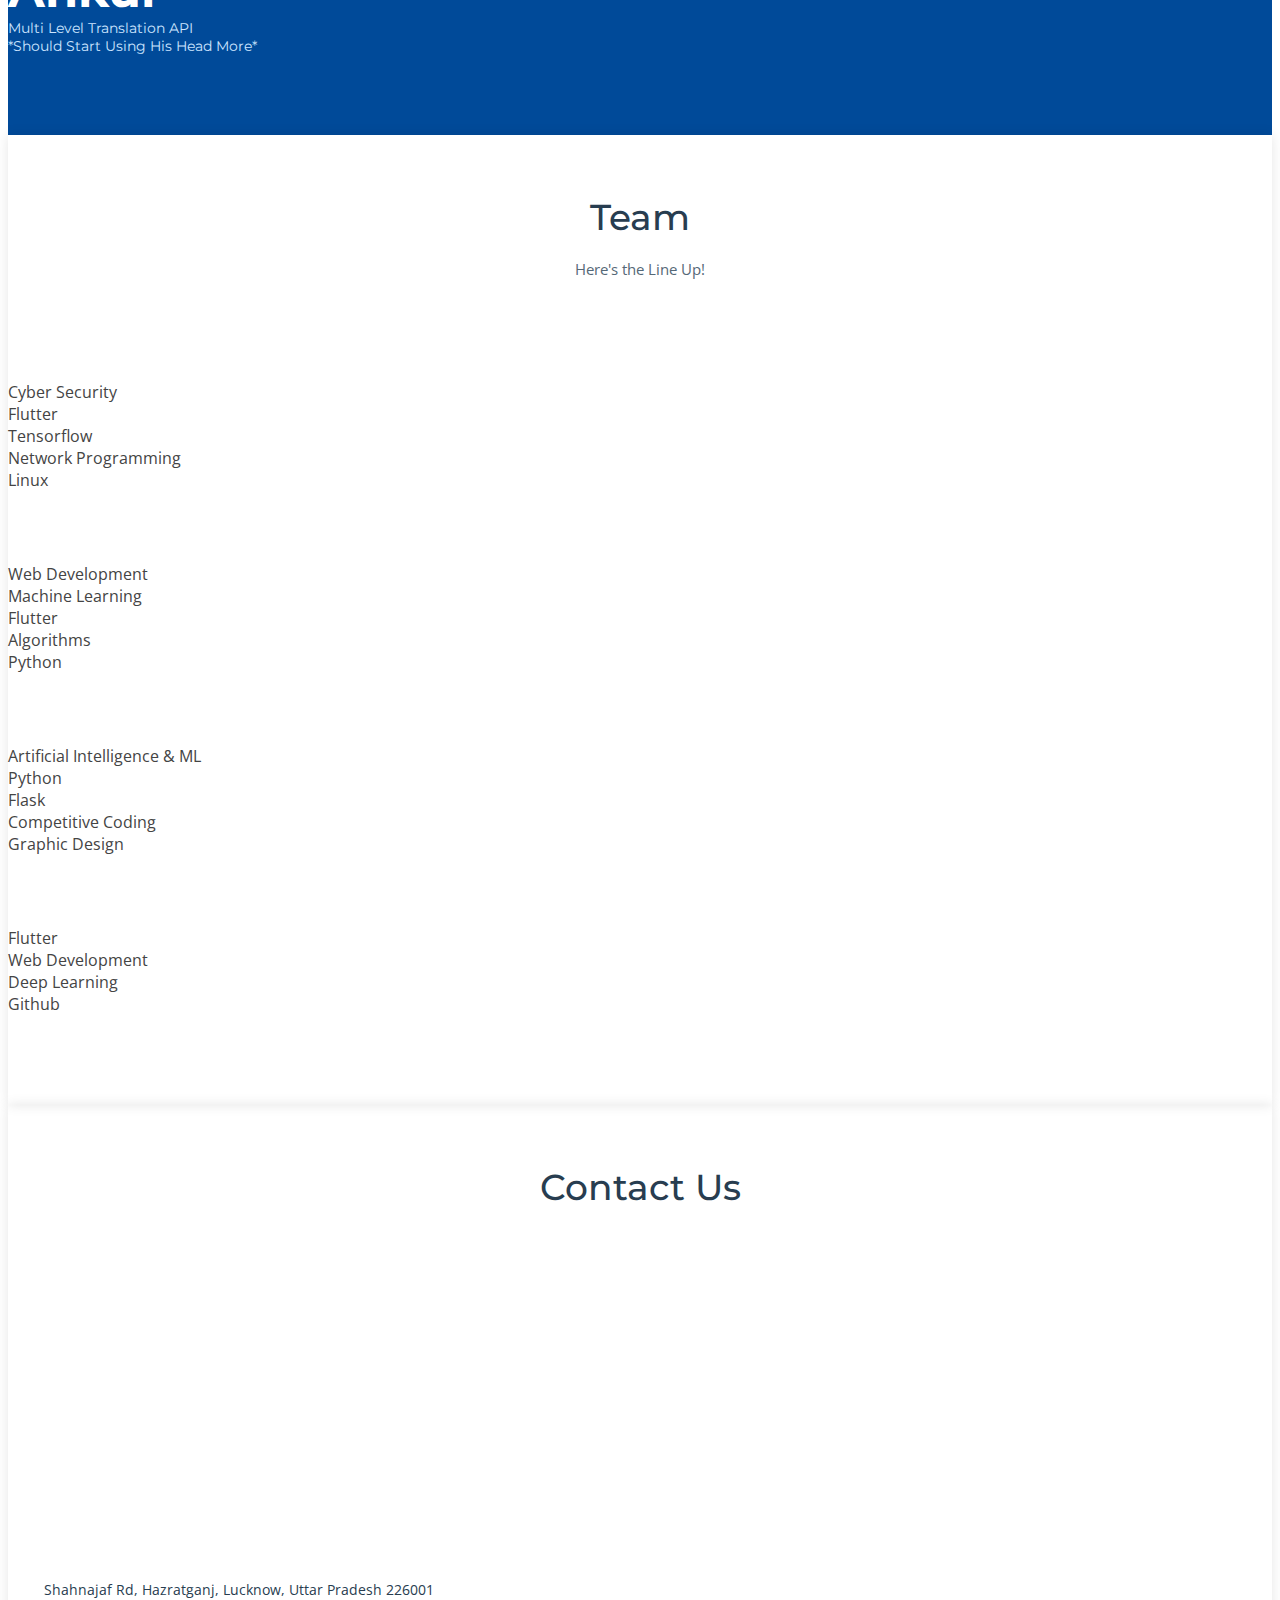
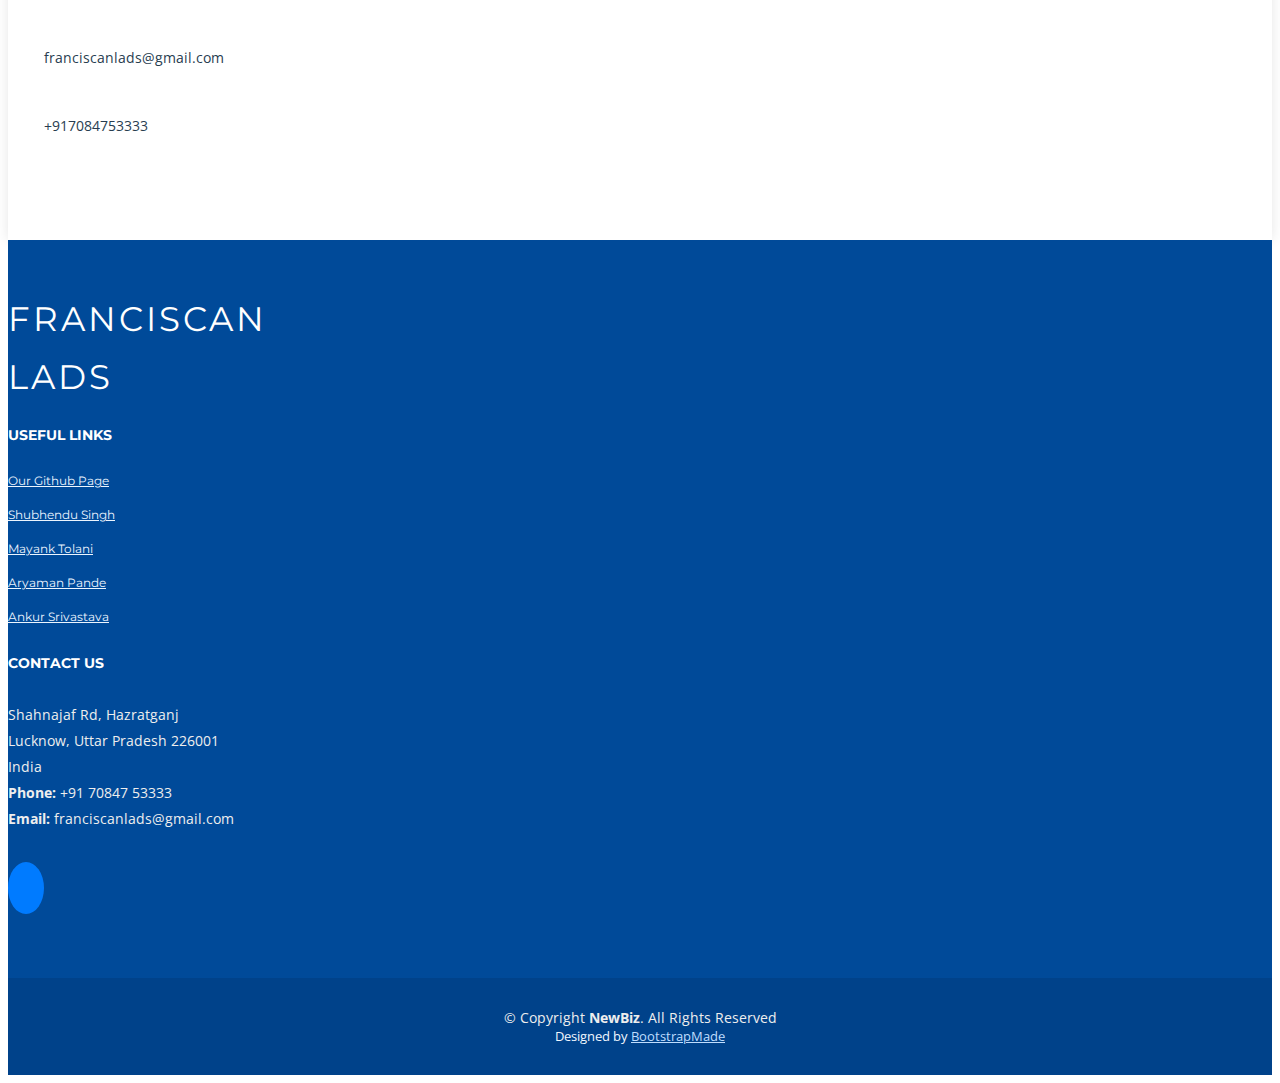
==== commit ea1f99a2: "Title change" ====
--- a/index.html
+++ b/index.html
@@ -2,7 +2,7 @@
 <html lang="en">
 <head>
   <meta charset="utf-8">
-  <title>Flads</title>
+  <title>FRanciscan lads</title>
   <meta content="width=device-width, initial-scale=1.0" name="viewport">
   <meta content="" name="keywords">
   <meta content="" name="description">
@@ -125,7 +125,6 @@
     <!--==========================
       Projects Section
     ============================-->
-    <br>
     <section id="services" class="section-bg">
       <div class="container">
 
--- a/css/style.css
+++ b/css/style.css
@@ -1,33 +1,1413 @@
+/*
+  Theme Name: NewBiz
+  Theme URL: https://bootstrapmade.com/newbiz-bootstrap-business-template/
+  Author: BootstrapMade.com
+  License: https://bootstrapmade.com/license/
+*/
+
+/*--------------------------------------------------------------
+# General
+--------------------------------------------------------------*/
+
 body {
-  background-color: black;
-  color: white;
-}
-h1 {
-	font-size: 50px;
-	font-weight: 700;
-	letter-spacing: -1px;
-}
-body,
-html {
-    height: 100%
-}
-
-#particles-js canvas {
-    display: block;
-    vertical-align: bottom;
-    -webkit-transform: scale(1);
-    -ms-transform: scale(1);
-    transform: scale(1);
-    opacity: 1;
-    -webkit-transition: opacity .8s ease, -webkit-transform 1.4s ease;
-    transition: opacity .8s ease, transform 1.4s ease
-}
-
-#particles-js {
+  background: #fff;
+  color: #444;
+  font-family: "Open Sans", sans-serif;
+}
+
+a {
+  color: #007bff;
+  transition: 0.5s;
+}
+
+a:hover,
+a:active,
+a:focus {
+  color: #0b6bd3;
+  outline: none;
+  text-decoration: none;
+}
+
+p {
+  padding: 0;
+  margin: 0 0 30px 0;
+}
+
+h1,
+h2,
+h3,
+h4,
+h5,
+h6 {
+  font-family: "Montserrat", sans-serif;
+  font-weight: 400;
+  margin: 0 0 20px 0;
+  padding: 0;
+}
+
+/* Back to top button */
+
+.back-to-top {
+  position: fixed;
+  display: none;
+  background: #007bff;
+  color: #fff;
+  width: 24px;
+  height: 24px;
+  text-align: center;
+  line-height: 1;
+  font-size: 16px;
+  border-radius: 50%;
+  right: 15px;
+  bottom: 15px;
+  transition: background 0.5s;
+  z-index: 11;
+}
+
+.back-to-top i {
+  padding-top: 12px;
+  color: #fff;
+}
+
+/* Prelaoder */
+
+#preloader {
+  position: fixed;
+  top: 0;
+  left: 0;
+  right: 0;
+  bottom: 0;
+  z-index: 9999;
+  overflow: hidden;
+  background: #fff;
+}
+
+#preloader:before {
+  content: "";
+  position: fixed;
+  top: calc(50% - 30px);
+  left: calc(50% - 30px);
+  border: 6px solid #f2f2f2;
+  border-top: 6px solid #007bff;
+  border-radius: 50%;
+  width: 60px;
+  height: 60px;
+  -webkit-animation: animate-preloader 1s linear infinite;
+  animation: animate-preloader 1s linear infinite;
+}
+
+@-webkit-keyframes animate-preloader {
+  0% {
+    -webkit-transform: rotate(0deg);
+    transform: rotate(0deg);
+  }
+
+  100% {
+    -webkit-transform: rotate(360deg);
+    transform: rotate(360deg);
+  }
+}
+
+@keyframes animate-preloader {
+  0% {
+    -webkit-transform: rotate(0deg);
+    transform: rotate(0deg);
+  }
+
+  100% {
+    -webkit-transform: rotate(360deg);
+    transform: rotate(360deg);
+  }
+}
+
+/*--------------------------------------------------------------
+# Header
+--------------------------------------------------------------*/
+
+#header {
+  height: 80px;
+  transition: all 0.5s;
+  z-index: 997;
+  transition: all 0.5s;
+  padding: 20px 0;
+  background: #fff;
+  box-shadow: 0px 0px 30px rgba(127, 137, 161, 0.3);
+}
+
+#header.header-scrolled,
+#header.header-pages {
+  height: 60px;
+  padding: 10px 0;
+}
+
+#header .logo h1 {
+  font-size: 36px;
+  margin: 0;
+  padding: 0;
+  line-height: 1;
+  font-weight: 400;
+  letter-spacing: 3px;
+  text-transform: uppercase;
+}
+
+#header .logo h1 a,
+#header .logo h1 a:hover {
+  color: #00366f;
+  text-decoration: none;
+}
+
+#header .logo img {
+  padding: 0;
+  margin: 7px 0;
+  max-height: 26px;
+}
+
+.main-pages {
+  margin-top: 60px;
+}
+
+/*--------------------------------------------------------------
+# Intro Section
+--------------------------------------------------------------*/
+
+#intro {
+  width: 100%;
+  position: relative;
+  background: url("../img/intro-bg.png") center bottom no-repeat;
+  background-size: cover;
+  padding: 200px 0 120px 0;
+}
+
+#intro .intro-img {
+  width: 50%;
+  float: right;
+}
+
+#intro .intro-info {
+  width: 50%;
+  float: left;
+}
+
+#intro .intro-info h2 {
+  color: #fff;
+  margin-bottom: 40px;
+  font-size: 48px;
+  font-weight: 700;
+}
+
+#intro .intro-info h2 span {
+  color: #74b5fc;
+  text-decoration: underline;
+}
+
+#intro .intro-info .btn-get-started,
+#intro .intro-info .btn-services {
+  font-family: "Montserrat", sans-serif;
+  font-size: 14px;
+  font-weight: 600;
+  letter-spacing: 1px;
+  display: inline-block;
+  padding: 10px 32px;
+  border-radius: 50px;
+  transition: 0.5s;
+  margin: 0 20px 20px 0;
+  color: #fff;
+}
+
+#intro .intro-info .btn-get-started {
+  background: #007bff;
+  border: 2px solid #007bff;
+  color: #fff;
+}
+
+#intro .intro-info .btn-get-started:hover {
+  background: none;
+  border-color: #fff;
+  color: #fff;
+}
+
+#intro .intro-info .btn-services {
+  border: 2px solid #fff;
+}
+
+#intro .intro-info .btn-services:hover {
+  background: #007bff;
+  border-color: #007bff;
+  color: #fff;
+}
+
+/*--------------------------------------------------------------
+# Navigation Menu
+--------------------------------------------------------------*/
+
+/* Desktop Navigation */
+
+.main-nav {
+  /* Drop Down */
+  /* Deep Drop Down */
+}
+
+.main-nav,
+.main-nav * {
+  margin: 0;
+  padding: 0;
+  list-style: none;
+}
+
+.main-nav > ul > li {
+  position: relative;
+  white-space: nowrap;
+  float: left;
+}
+
+.main-nav a {
+  display: block;
+  position: relative;
+  color: #004289;
+  padding: 10px 15px;
+  transition: 0.3s;
+  font-size: 14px;
+  font-family: "Montserrat", sans-serif;
+  font-weight: 500;
+}
+
+.main-nav a:hover,
+.main-nav .active > a,
+.main-nav li:hover > a {
+  color: #007bff;
+  text-decoration: none;
+}
+
+.main-nav .drop-down ul {
+  display: block;
+  position: absolute;
+  left: 0;
+  top: calc(100% + 30px);
+  z-index: 99;
+  opacity: 0;
+  visibility: hidden;
+  padding: 10px 0;
+  background: #fff;
+  box-shadow: 0px 0px 30px rgba(127, 137, 161, 0.25);
+  transition: ease all 0.3s;
+}
+
+.main-nav .drop-down:hover > ul {
+  opacity: 1;
+  top: 100%;
+  visibility: visible;
+}
+
+.main-nav .drop-down li {
+  min-width: 180px;
+  position: relative;
+}
+
+.main-nav .drop-down ul a {
+  padding: 10px 20px;
+  font-size: 13px;
+  color: #004289;
+}
+
+.main-nav .drop-down ul a:hover,
+.main-nav .drop-down ul .active > a,
+.main-nav .drop-down ul li:hover > a {
+  color: #007bff;
+}
+
+.main-nav .drop-down > a:after {
+  content: "\f107";
+  font-family: FontAwesome;
+  padding-left: 10px;
+}
+
+.main-nav .drop-down .drop-down ul {
+  top: 0;
+  left: calc(100% - 30px);
+}
+
+.main-nav .drop-down .drop-down:hover > ul {
+  opacity: 1;
+  top: 0;
+  left: 100%;
+}
+
+.main-nav .drop-down .drop-down > a {
+  padding-right: 35px;
+}
+
+.main-nav .drop-down .drop-down > a:after {
+  content: "\f105";
+  position: absolute;
+  right: 15px;
+}
+
+/* Mobile Navigation */
+
+.mobile-nav {
+  position: fixed;
+  top: 0;
+  bottom: 0;
+  z-index: 9999;
+  overflow-y: auto;
+  left: -260px;
+  width: 260px;
+  padding-top: 18px;
+  background: rgba(19, 39, 57, 0.8);
+  transition: 0.4s;
+}
+
+.mobile-nav * {
+  margin: 0;
+  padding: 0;
+  list-style: none;
+}
+
+.mobile-nav a {
+  display: block;
+  position: relative;
+  color: #fff;
+  padding: 10px 20px;
+  font-weight: 500;
+}
+
+.mobile-nav a:hover,
+.mobile-nav .active > a,
+.mobile-nav li:hover > a {
+  color: #74b5fc;
+  text-decoration: none;
+}
+
+.mobile-nav .drop-down > a:after {
+  content: "\f078";
+  font-family: FontAwesome;
+  padding-left: 10px;
+  position: absolute;
+  right: 15px;
+}
+
+.mobile-nav .active.drop-down > a:after {
+  content: "\f077";
+}
+
+.mobile-nav .drop-down > a {
+  padding-right: 35px;
+}
+
+.mobile-nav .drop-down ul {
+  display: none;
+  overflow: hidden;
+}
+
+.mobile-nav .drop-down li {
+  padding-left: 20px;
+}
+
+.mobile-nav-toggle {
+  position: fixed;
+  right: 0;
+  top: 0;
+  z-index: 9998;
+  border: 0;
+  background: none;
+  font-size: 24px;
+  transition: all 0.4s;
+  outline: none !important;
+  line-height: 1;
+  cursor: pointer;
+  text-align: right;
+}
+
+.mobile-nav-toggle i {
+  margin: 18px 18px 0 0;
+  color: #004289;
+}
+
+.mobile-nav-overly {
+  width: 100%;
+  height: 100%;
+  z-index: 9997;
+  top: 0;
+  left: 0;
+  position: fixed;
+  background: rgba(19, 39, 57, 0.8);
+  overflow: hidden;
+  display: none;
+}
+
+.mobile-nav-active {
+  overflow: hidden;
+}
+
+.mobile-nav-active .mobile-nav {
+  left: 0;
+}
+
+.mobile-nav-active .mobile-nav-toggle i {
+  color: #fff;
+}
+
+/*--------------------------------------------------------------
+# Sections
+--------------------------------------------------------------*/
+
+/* Sections Header
+--------------------------------*/
+
+.section-header h3 {
+  font-size: 36px;
+  color: #283d50;
+  text-align: center;
+  font-weight: 500;
+  position: relative;
+}
+
+.section-header p {
+  text-align: center;
+  margin: auto;
+  font-size: 15px;
+  padding-bottom: 60px;
+  color: #556877;
+  width: 50%;
+}
+
+/* Section with background
+--------------------------------*/
+
+.section-bg {
+  background: #ecf5ff;
+}
+
+/* About Us Section
+--------------------------------*/
+
+#about {
+  background: #fff;
+  padding: 60px 0;
+}
+
+#about .about-container .background {
+  margin: 20px 0;
+}
+
+#about .about-container .content {
+  background: #fff;
+}
+
+#about .about-container .title {
+  color: #333;
+  font-weight: 700;
+  font-size: 32px;
+}
+
+#about .about-container p {
+  line-height: 26px;
+}
+
+#about .about-container p:last-child {
+  margin-bottom: 0;
+}
+
+#about .about-container .icon-box {
+  background: #fff;
+  background-size: cover;
+  padding: 0 0 30px 0;
+}
+
+#about .about-container .icon-box .icon {
+  float: left;
+  background: #fff;
+  width: 64px;
+  height: 64px;
+  display: -webkit-box;
+  display: -webkit-flex;
+  display: -ms-flexbox;
+  display: flex;
+  -webkit-box-pack: center;
+  -webkit-justify-content: center;
+  -ms-flex-pack: center;
+  justify-content: center;
+  -webkit-box-align: center;
+  -webkit-align-items: center;
+  -ms-flex-align: center;
+  align-items: center;
+  -webkit-box-orient: vertical;
+  -webkit-box-direction: normal;
+  -webkit-flex-direction: column;
+  -ms-flex-direction: column;
+  flex-direction: column;
+  text-align: center;
+  border-radius: 50%;
+  border: 2px solid #007bff;
+  transition: all 0.3s ease-in-out;
+}
+
+#about .about-container .icon-box .icon i {
+  color: #007bff;
+  font-size: 24px;
+}
+
+#about .about-container .icon-box:hover .icon {
+  background: #007bff;
+}
+
+#about .about-container .icon-box:hover .icon i {
+  color: #fff;
+}
+
+#about .about-container .icon-box .title {
+  margin-left: 80px;
+  font-weight: 600;
+  margin-bottom: 5px;
+  font-size: 18px;
+}
+
+#about .about-container .icon-box .title a {
+  color: #283d50;
+}
+
+#about .about-container .icon-box .description {
+  margin-left: 80px;
+  line-height: 24px;
+  font-size: 14px;
+}
+
+#about .about-extra {
+  padding-top: 60px;
+}
+
+#about .about-extra h4 {
+  font-weight: 600;
+  font-size: 24px;
+}
+
+/* Services Section
+--------------------------------*/
+
+#services {
+  padding: 60px 0 40px 0;
+  box-shadow: inset 0px 0px 12px 0px rgba(0, 0, 0, 0.1);
+}
+
+#services .box {
+  padding: 30px;
+  position: relative;
+  overflow: hidden;
+  border-radius: 10px;
+  margin: 0 10px 40px 10px;
+  background: #fff;
+  box-shadow: 0 10px 29px 0 rgba(68, 88, 144, 0.1);
+  transition: all 0.3s ease-in-out;
+}
+
+#services .box:hover {
+  -webkit-transform: translateY(-5px);
+  transform: translateY(-5px);
+}
+
+#services .icon {
+  position: absolute;
+  left: -10px;
+  top: calc(50% - 32px);
+}
+
+#services .icon i {
+  font-size: 64px;
+  line-height: 1;
+  transition: 0.5s;
+}
+
+#services .title {
+  margin-left: 40px;
+  font-weight: 700;
+  margin-bottom: 15px;
+  font-size: 18px;
+}
+
+#services .title a {
+  color: #111;
+}
+
+#services .box:hover .title a {
+  color: #007bff;
+}
+
+#services .description {
+  font-size: 14px;
+  margin-left: 40px;
+  line-height: 24px;
+  margin-bottom: 0;
+}
+
+#why-us {
+  padding: 60px 0;
+  background: #004a99;
+}
+
+#why-us .section-header h3,
+#why-us .section-header p {
+  color: #fff;
+}
+
+#why-us .card {
+  background: #00458f;
+  border-color: #00458f;
+  border-radius: 10px;
+  margin: 0 15px;
+  padding: 15px 0;
+  text-align: center;
+  color: #fff;
+  transition: 0.3s ease-in-out;
+  height: 100%;
+}
+
+#why-us .card:hover {
+  background: #003b7a;
+  border-color: #003b7a;
+}
+
+#why-us .card i {
+  font-size: 48px;
+  padding-top: 15px;
+  color: #bfddfe;
+}
+
+#why-us .card h5 {
+  font-size: 22px;
+  font-weight: 600;
+}
+
+#why-us .card p {
+  font-size: 15px;
+  color: #d8eafe;
+}
+
+#why-us .card .readmore {
+  color: #fff;
+  font-weight: 600;
+  display: inline-block;
+  transition: 0.3s ease-in-out;
+  border-bottom: #00458f solid 2px;
+}
+
+#why-us .card .readmore:hover {
+  border-bottom: #fff solid 2px;
+}
+
+#why-us .counters {
+  padding-top: 40px;
+}
+
+#why-us .counters span {
+  font-family: "Montserrat", sans-serif;
+  font-weight: bold;
+  font-size: 48px;
+  display: block;
+  color: #fff;
+}
+
+#why-us .counters p {
+  padding: 0;
+  margin: 0 0 20px 0;
+  font-family: "Montserrat", sans-serif;
+  font-size: 14px;
+  color: #cce5ff;
+}
+
+/* Portfolio Section
+--------------------------------*/
+
+#portfolio {
+  padding: 60px 0;
+  box-shadow: 0px 0px 12px 0px rgba(0, 0, 0, 0.1);
+}
+
+#portfolio #portfolio-flters {
+  padding: 0;
+  margin: 5px 0 35px 0;
+  list-style: none;
+  text-align: center;
+}
+
+#portfolio #portfolio-flters li {
+  cursor: pointer;
+  margin: 15px 15px 15px 0;
+  display: inline-block;
+  padding: 6px 20px;
+  font-size: 12px;
+  line-height: 20px;
+  color: #007bff;
+  border-radius: 50px;
+  text-transform: uppercase;
+  background: #ecf5ff;
+  margin-bottom: 5px;
+  transition: all 0.3s ease-in-out;
+}
+
+#portfolio #portfolio-flters li:hover,
+#portfolio #portfolio-flters li.filter-active {
+  background: #007bff;
+  color: #fff;
+}
+
+#portfolio #portfolio-flters li:last-child {
+  margin-right: 0;
+}
+
+#portfolio .portfolio-item {
+  position: relative;
+  overflow: hidden;
+  margin-bottom: 30px;
+}
+
+#portfolio .portfolio-item .portfolio-wrap {
+  overflow: hidden;
+  position: relative;
+  border-radius: 6px;
+  margin: 0;
+}
+
+#portfolio .portfolio-item .portfolio-wrap:hover img {
+  opacity: 0.4;
+  transition: 0.3s;
+}
+
+#portfolio .portfolio-item .portfolio-wrap .portfolio-info {
+  position: absolute;
+  top: 0;
+  right: 0;
+  bottom: 0;
+  left: 0;
+  display: -webkit-box;
+  display: -webkit-flex;
+  display: -ms-flexbox;
+  display: flex;
+  -webkit-box-pack: center;
+  -webkit-justify-content: center;
+  -ms-flex-pack: center;
+  justify-content: center;
+  -webkit-box-align: center;
+  -webkit-align-items: center;
+  -ms-flex-align: center;
+  align-items: center;
+  -webkit-box-orient: vertical;
+  -webkit-box-direction: normal;
+  -webkit-flex-direction: column;
+  -ms-flex-direction: column;
+  flex-direction: column;
+  text-align: center;
+  opacity: 0;
+  transition: 0.2s linear;
+}
+
+#portfolio .portfolio-item .portfolio-wrap .portfolio-info h4 {
+  font-size: 22px;
+  line-height: 1px;
+  font-weight: 700;
+  margin-bottom: 14px;
+  padding-bottom: 0;
+}
+
+#portfolio .portfolio-item .portfolio-wrap .portfolio-info h4 a {
+  color: #fff;
+}
+
+#portfolio .portfolio-item .portfolio-wrap .portfolio-info h4 a:hover {
+  color: #007bff;
+}
+
+#portfolio .portfolio-item .portfolio-wrap .portfolio-info p {
+  padding: 0;
+  margin: 0;
+  color: #e2effe;
+  font-weight: 500;
+  font-size: 14px;
+  text-transform: uppercase;
+}
+
+#portfolio .portfolio-item .portfolio-wrap .portfolio-info .link-preview,
+#portfolio .portfolio-item .portfolio-wrap .portfolio-info .link-details {
+  display: inline-block;
+  line-height: 1;
+  text-align: center;
+  width: 36px;
+  height: 36px;
+  background: #007bff;
+  border-radius: 50%;
+  margin: 10px 4px 0 4px;
+}
+
+#portfolio .portfolio-item .portfolio-wrap .portfolio-info .link-preview i,
+#portfolio .portfolio-item .portfolio-wrap .portfolio-info .link-details i {
+  padding-top: 6px;
+  font-size: 22px;
+  color: #fff;
+}
+
+#portfolio .portfolio-item .portfolio-wrap .portfolio-info .link-preview:hover,
+#portfolio .portfolio-item .portfolio-wrap .portfolio-info .link-details:hover {
+  background: #3395ff;
+}
+
+#portfolio .portfolio-item .portfolio-wrap .portfolio-info .link-preview:hover i,
+#portfolio .portfolio-item .portfolio-wrap .portfolio-info .link-details:hover i {
+  color: #fff;
+}
+
+#portfolio .portfolio-item .portfolio-wrap:hover {
+  background: #003166;
+}
+
+#portfolio .portfolio-item .portfolio-wrap:hover .portfolio-info {
+  opacity: 1;
+}
+
+/* Testimonials Section
+--------------------------------*/
+
+#testimonials {
+  padding: 60px 0;
+  box-shadow: inset 0px 0px 12px 0px rgba(0, 0, 0, 0.1);
+}
+
+#testimonials .section-header {
+  margin-bottom: 40px;
+}
+
+#testimonials .testimonial-item .testimonial-img {
+  width: 120px;
+  border-radius: 50%;
+  border: 4px solid #fff;
+  float: left;
+}
+
+#testimonials .testimonial-item h3 {
+  font-size: 20px;
+  font-weight: bold;
+  margin: 10px 0 5px 0;
+  color: #111;
+  margin-left: 140px;
+}
+
+#testimonials .testimonial-item h4 {
+  font-size: 14px;
+  color: #999;
+  margin: 0 0 15px 0;
+  margin-left: 140px;
+}
+
+#testimonials .testimonial-item p {
+  font-style: italic;
+  margin: 0 0 15px 140px;
+}
+
+#testimonials .owl-nav,
+#testimonials .owl-dots {
+  margin-top: 5px;
+  text-align: center;
+}
+
+#testimonials .owl-dot {
+  display: inline-block;
+  margin: 0 5px;
+  width: 12px;
+  height: 12px;
+  border-radius: 50%;
+  background-color: #ddd;
+}
+
+#testimonials .owl-dot.active {
+  background-color: #007bff;
+}
+
+/* Team Section
+--------------------------------*/
+
+#team {
+  background: #fff;
+  padding: 60px 0;
+  box-shadow: 0px 0px 12px 0px rgba(0, 0, 0, 0.1);
+}
+
+#team .member {
+  text-align: center;
+  margin-bottom: 20px;
+  position: relative;
+  border-radius: 50%;
+  overflow: hidden;
+}
+
+#team .member .member-info {
+  opacity: 0;
+  display: -webkit-box;
+  display: -webkit-flex;
+  display: -ms-flexbox;
+  display: flex;
+  -webkit-box-pack: center;
+  -webkit-justify-content: center;
+  -ms-flex-pack: center;
+  justify-content: center;
+  -webkit-box-align: center;
+  -webkit-align-items: center;
+  -ms-flex-align: center;
+  align-items: center;
+  position: absolute;
+  bottom: 0;
+  top: 0;
+  left: 0;
+  right: 0;
+  transition: 0.2s;
+}
+
+#team .member .member-info-content {
+  margin-top: 50px;
+  transition: margin 0.2s;
+}
+
+#team .member:hover .member-info {
+  background: rgba(0, 62, 128, 0.7);
+  opacity: 1;
+  transition: 0.4s;
+}
+
+#team .member:hover .member-info-content {
+  margin-top: 0;
+  transition: margin 0.4s;
+}
+
+#team .member h4 {
+  font-weight: 700;
+  margin-bottom: 2px;
+  font-size: 18px;
+  color: #fff;
+}
+
+#team .member span {
+  font-style: italic;
+  display: block;
+  font-size: 13px;
+  color: #fff;
+}
+
+#team .member .social {
+  margin-top: 15px;
+}
+
+#team .member .social a {
+  transition: none;
+  color: #fff;
+}
+
+#team .member .social a:hover {
+  color: #007bff;
+}
+
+#team .member .social i {
+  font-size: 18px;
+  margin: 0 2px;
+}
+
+/* Clients Section
+--------------------------------*/
+
+#clients {
+  padding: 60px 0;
+  box-shadow: inset 0px 0px 12px 0px rgba(0, 0, 0, 0.1);
+}
+
+#clients .clients-wrap {
+  border-top: 1px solid #d6eaff;
+  border-left: 1px solid #d6eaff;
+  margin-bottom: 30px;
+}
+
+#clients .client-logo {
+  padding: 64px;
+  display: -webkit-box;
+  display: -webkit-flex;
+  display: -ms-flexbox;
+  display: flex;
+  -webkit-box-pack: center;
+  -webkit-justify-content: center;
+  -ms-flex-pack: center;
+  justify-content: center;
+  -webkit-box-align: center;
+  -webkit-align-items: center;
+  -ms-flex-align: center;
+  align-items: center;
+  border-right: 1px solid #d6eaff;
+  border-bottom: 1px solid #d6eaff;
+  overflow: hidden;
+  background: #fff;
+  height: 160px;
+}
+
+#clients .client-logo:hover img {
+  -webkit-transform: scale(1.2);
+  transform: scale(1.2);
+}
+
+#clients img {
+  transition: all 0.4s ease-in-out;
+}
+
+/* Contact Section
+--------------------------------*/
+
+#contact {
+  box-shadow: 0px 0px 12px 0px rgba(0, 0, 0, 0.1);
+  padding: 60px 0;
+  overflow: hidden;
+}
+
+#contact .section-header {
+  padding-bottom: 30px;
+}
+
+#contact .contact-about h3 {
+  font-size: 36px;
+  margin: 0 0 10px 0;
+  padding: 0;
+  line-height: 1;
+  font-family: "Montserrat", sans-serif;
+  font-weight: 300;
+  letter-spacing: 3px;
+  text-transform: uppercase;
+  color: #007bff;
+}
+
+#contact .contact-about p {
+  font-size: 14px;
+  line-height: 24px;
+  font-family: "Montserrat", sans-serif;
+  color: #888;
+}
+
+#contact .social-links {
+  padding-bottom: 20px;
+}
+
+#contact .social-links a {
+  font-size: 18px;
+  display: inline-block;
+  background: #fff;
+  color: #007bff;
+  line-height: 1;
+  padding: 8px 0;
+  margin-right: 4px;
+  border-radius: 50%;
+  text-align: center;
+  width: 36px;
+  height: 36px;
+  transition: 0.3s;
+  border: 1px solid #007bff;
+}
+
+#contact .social-links a:hover {
+  background: #007bff;
+  color: #fff;
+}
+
+#contact .info {
+  color: #283d50;
+}
+
+#contact .info i {
+  font-size: 32px;
+  color: #007bff;
+  float: left;
+  line-height: 1;
+}
+
+#contact .info p {
+  padding: 0 0 10px 36px;
+  line-height: 28px;
+  font-size: 14px;
+}
+
+#contact .form #sendmessage {
+  color: #007bff;
+  border: 1px solid #007bff;
+  display: none;
+  text-align: center;
+  padding: 15px;
+  font-weight: 600;
+  margin-bottom: 15px;
+}
+
+#contact .form #errormessage {
+  color: red;
+  display: none;
+  border: 1px solid red;
+  text-align: center;
+  padding: 15px;
+  font-weight: 600;
+  margin-bottom: 15px;
+}
+
+#contact .form #sendmessage.show,
+#contact .form #errormessage.show,
+#contact .form .show {
+  display: block;
+}
+
+#contact .form .validation {
+  color: red;
+  display: none;
+  margin: 0 0 20px;
+  font-weight: 400;
+  font-size: 13px;
+}
+
+#contact .form input,
+#contact .form textarea {
+  border-radius: 0;
+  box-shadow: none;
+  font-size: 14px;
+}
+
+#contact .form button[type="submit"] {
+  background: #007bff;
+  border: 0;
+  border-radius: 20px;
+  padding: 8px 30px;
+  color: #fff;
+  transition: 0.3s;
+}
+
+#contact .form button[type="submit"]:hover {
+  background: #0067d5;
+  cursor: pointer;
+}
+
+/*--------------------------------------------------------------
+# Footer
+--------------------------------------------------------------*/
+
+#footer {
+  background: #00428a;
+  padding: 0 0 30px 0;
+  color: #eee;
+  font-size: 14px;
+}
+
+#footer .footer-top {
+  background: #004a99;
+  padding: 60px 0 30px 0;
+}
+
+#footer .footer-top .footer-info {
+  margin-bottom: 30px;
+}
+
+#footer .footer-top .footer-info h3 {
+  font-size: 34px;
+  margin: 0 0 20px 0;
+  padding: 2px 0 2px 0;
+  line-height: 1;
+  font-family: "Montserrat", sans-serif;
+  color: #fff;
+  font-weight: 400;
+  letter-spacing: 3px;
+  text-transform: uppercase;
+}
+
+#footer .footer-top .footer-info p {
+  font-size: 13px;
+  line-height: 24px;
+  margin-bottom: 0;
+  font-family: "Montserrat", sans-serif;
+  color: #ecf5ff;
+}
+
+#footer .footer-top .social-links a {
+  font-size: 18px;
+  display: inline-block;
+  background: #007bff;
+  color: #fff;
+  line-height: 1;
+  padding: 8px 0;
+  margin-right: 4px;
+  border-radius: 50%;
+  text-align: center;
+  width: 36px;
+  height: 36px;
+  transition: 0.3s;
+}
+
+#footer .footer-top .social-links a:hover {
+  background: #0067d5;
+  color: #fff;
+}
+
+#footer .footer-top h4 {
+  font-size: 14px;
+  font-weight: bold;
+  color: #fff;
+  text-transform: uppercase;
+  position: relative;
+  padding-bottom: 10px;
+}
+
+#footer .footer-top .footer-links {
+  margin-bottom: 30px;
+}
+
+#footer .footer-top .footer-links ul {
+  list-style: none;
+  padding: 0;
+  margin: 0;
+}
+
+#footer .footer-top .footer-links ul li {
+  padding: 8px 0;
+}
+
+#footer .footer-top .footer-links ul li:first-child {
+  padding-top: 0;
+}
+
+#footer .footer-top .footer-links ul a {
+  color: #ecf5ff;
+}
+
+#footer .footer-top .footer-links ul a:hover {
+  color: #74b5fc;
+}
+
+#footer .footer-top .footer-contact {
+  margin-bottom: 30px;
+}
+
+#footer .footer-top .footer-contact p {
+  line-height: 26px;
+}
+
+#footer .footer-top .footer-newsletter {
+  margin-bottom: 30px;
+}
+
+#footer .footer-top .footer-newsletter input[type="email"] {
+  border: 0;
+  padding: 6px 8px;
+  width: 65%;
+}
+
+#footer .footer-top .footer-newsletter input[type="submit"] {
+  background: #007bff;
+  border: 0;
+  width: 35%;
+  padding: 6px 0;
+  text-align: center;
+  color: #fff;
+  transition: 0.3s;
+  cursor: pointer;
+}
+
+#footer .footer-top .footer-newsletter input[type="submit"]:hover {
+  background: #0062cc;
+}
+
+#footer .copyright {
+  text-align: center;
+  padding-top: 30px;
+}
+
+#footer .credits {
+  text-align: center;
+  font-size: 13px;
+  color: #f1f7ff;
+}
+
+#footer .credits a {
+  color: #bfddfe;
+}
+
+#footer .credits a:hover {
+  color: #f1f7ff;
+}
+
+/*--------------------------------------------------------------
+# Responsive Media Queries
+--------------------------------------------------------------*/
+
+@media (min-width: 992px) {
+  #testimonials .testimonial-item p {
+    width: 80%;
+  }
+}
+
+@media (max-width: 991px) {
+  #header {
+    height: 60px;
+    padding: 10px 0;
+  }
+
+  #header .logo h1 {
+    font-size: 28px;
+    padding: 8px 0;
+  }
+
+  #intro {
+    padding: 140px 0 60px 0;
+  }
+
+  #intro .intro-img {
+    width: 80%;
+    float: none;
+    margin: 0 auto 25px auto;
+  }
+
+  #intro .intro-info {
+    width: 80%;
+    float: none;
+    margin: auto;
+    text-align: center;
+  }
+
+  #why-us .card {
+    margin: 0;
+  }
+}
+
+@media (max-width: 768px) {
+  .back-to-top {
+    bottom: 15px;
+  }
+}
+
+@media (max-width: 767px) {
+  #intro .intro-info {
     width: 100%;
-    height: 100%;
-    position: fixed;
-    z-index: -10;
-    top: 0;
-    left: 0
-}+  }
+
+  #intro .intro-info h2 {
+    font-size: 34px;
+    margin-bottom: 30px;
+  }
+
+  .section-header p {
+    width: 100%;
+  }
+
+  #testimonials .testimonial-item {
+    text-align: center;
+  }
+
+  #testimonials .testimonial-item .testimonial-img {
+    float: none;
+    margin: auto;
+  }
+
+  #testimonials .testimonial-item h3,
+  #testimonials .testimonial-item h4,
+  #testimonials .testimonial-item p {
+    margin-left: 0;
+  }
+}
+
+@media (max-width: 574px) {
+  #intro {
+    padding: 100px 0 20px 0;
+  }
+}
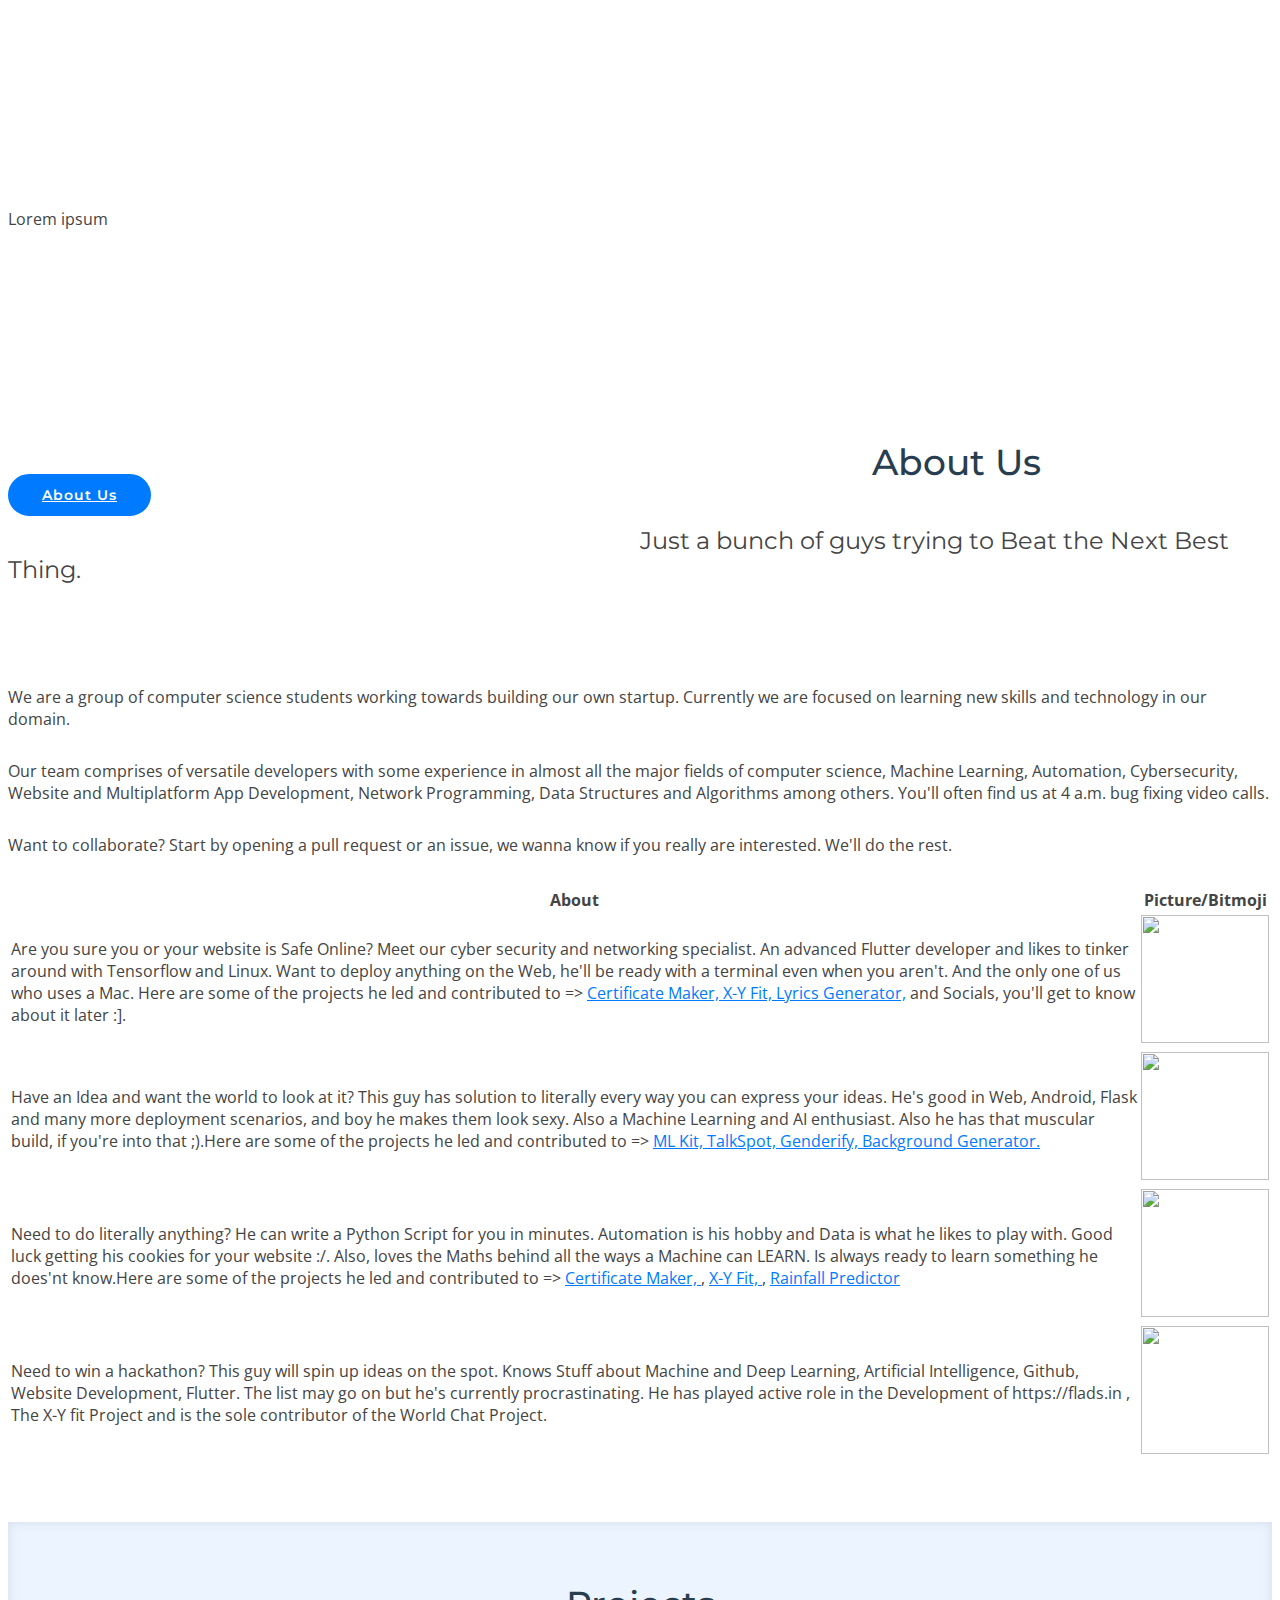
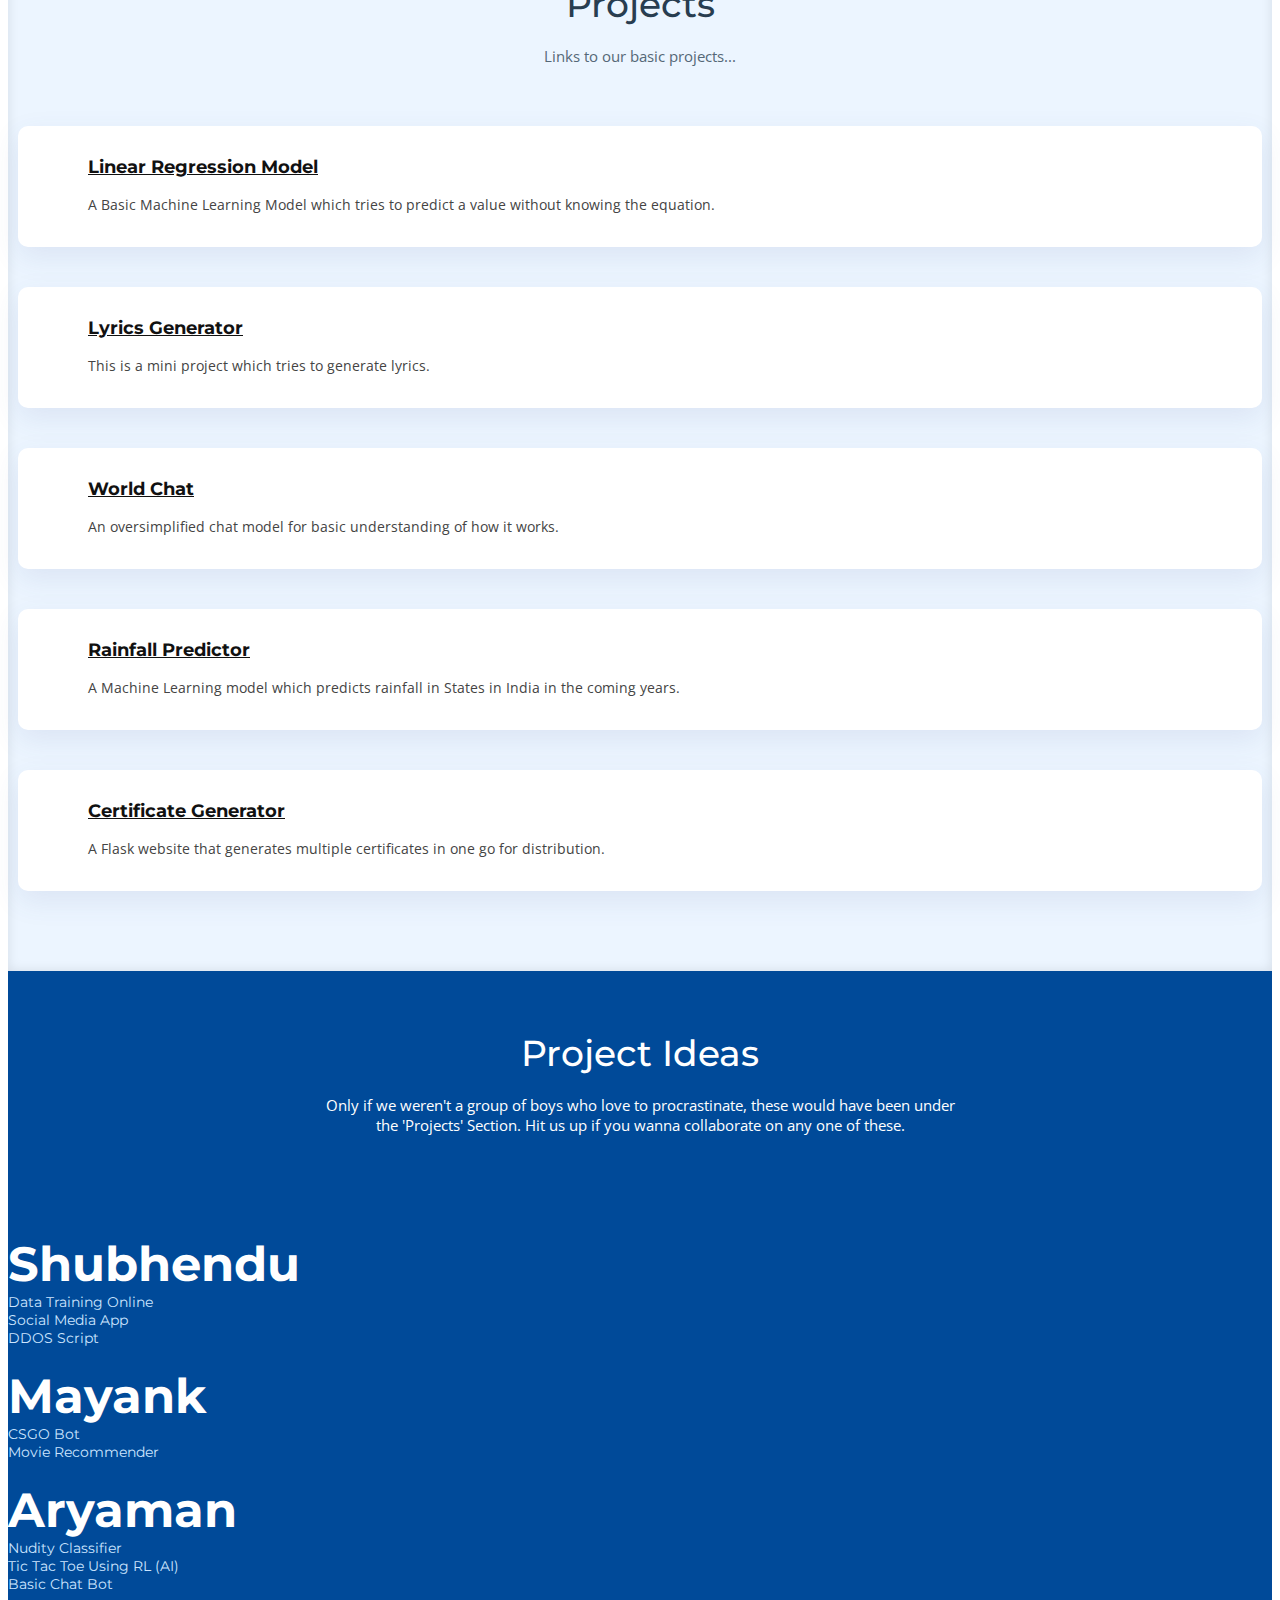
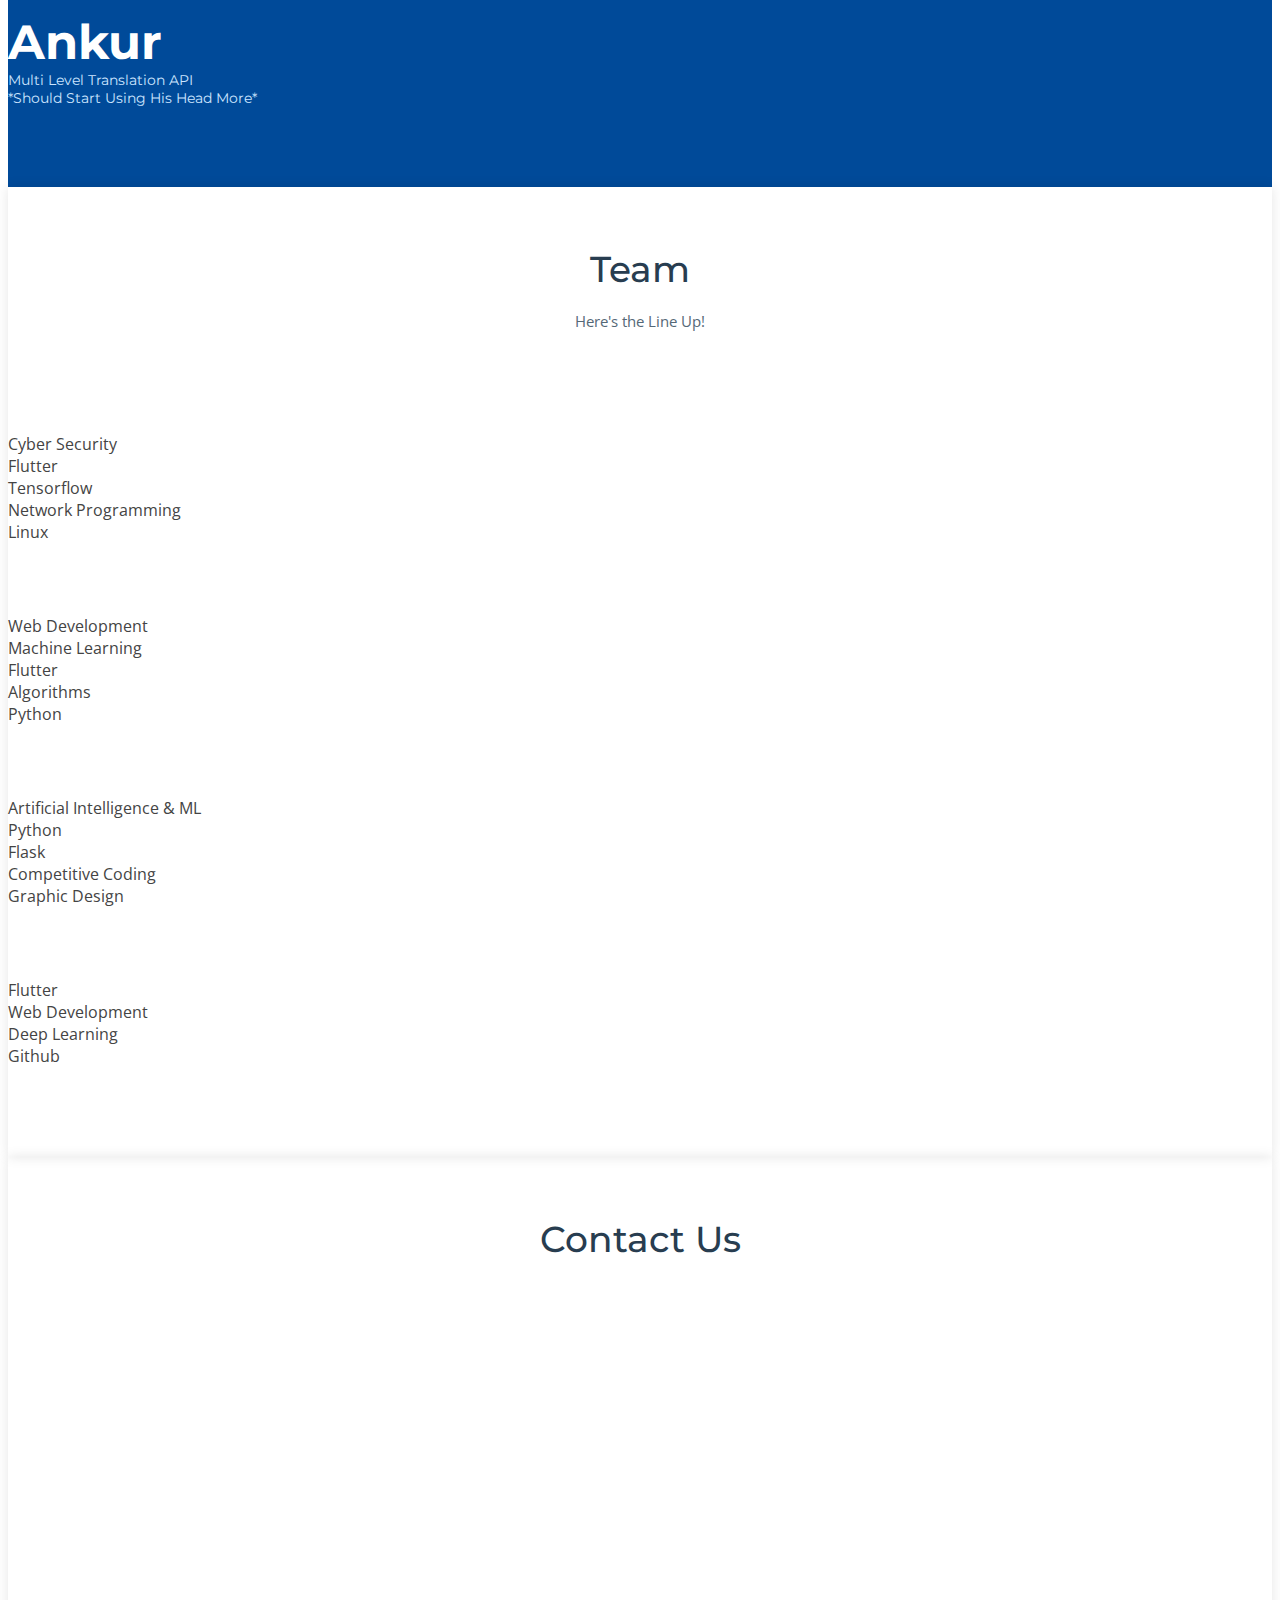
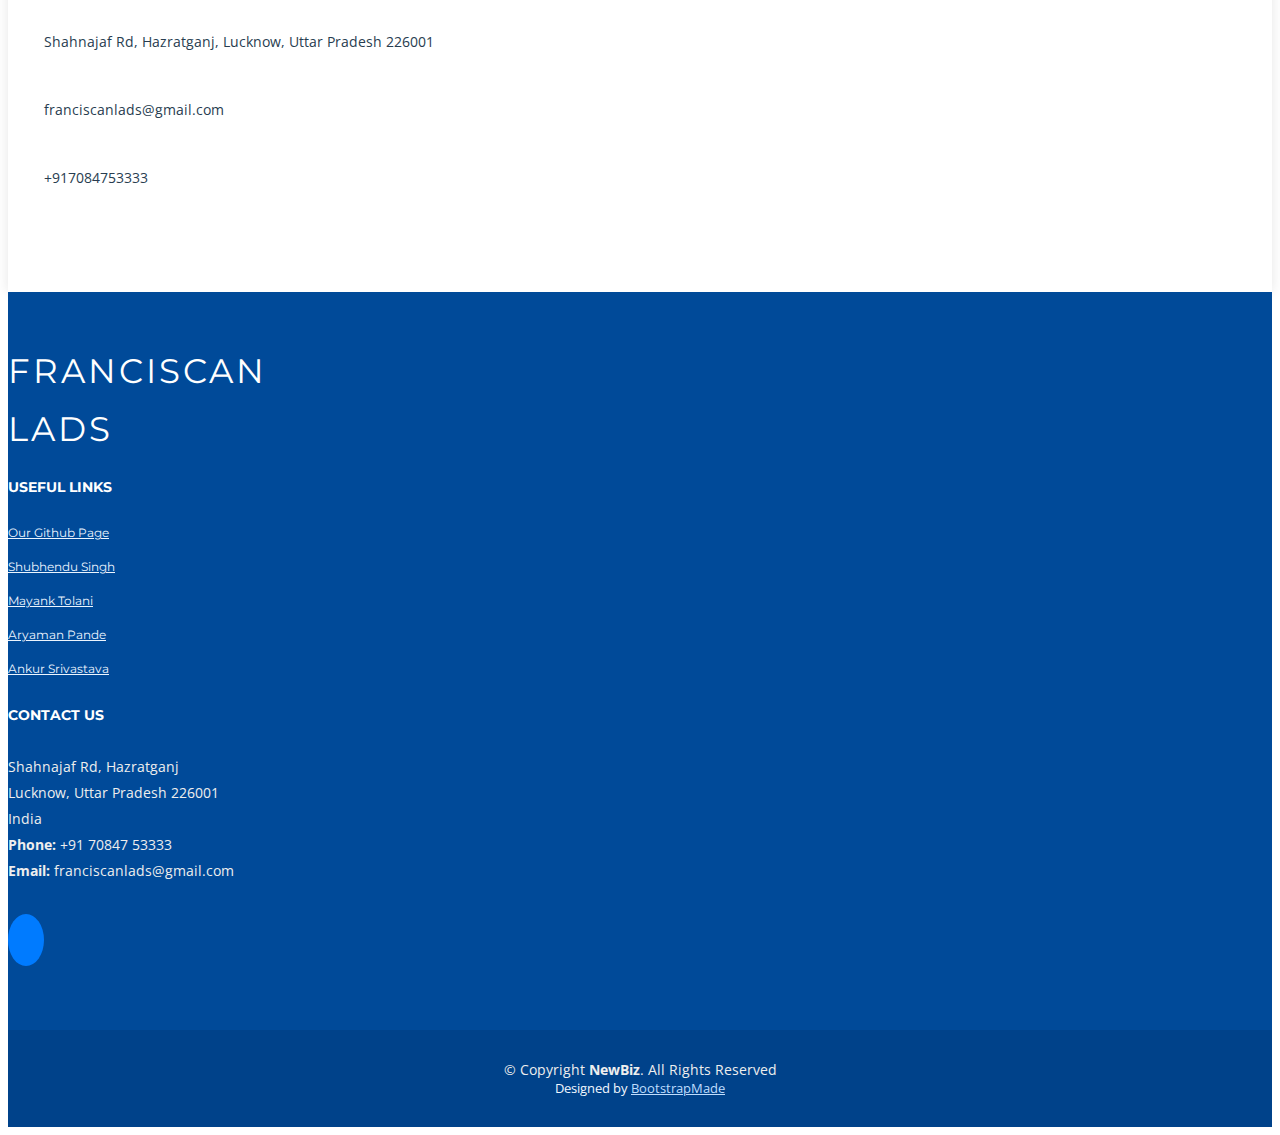
==== commit 6b46ef0e: "text update" ====
--- a/index.html
+++ b/index.html
@@ -2,7 +2,7 @@
 <html lang="en">
 <head>
   <meta charset="utf-8">
-  <title>FRanciscan lads</title>
+  <title>Flads</title>
   <meta content="width=device-width, initial-scale=1.0" name="viewport">
   <meta content="" name="keywords">
   <meta content="" name="description">
@@ -40,7 +40,7 @@
       <div class="intro-img">
         <img src="img/intro-img.svg" alt="" class="img-fluid">
       </div>
-
+      <p>Lorem ipsum</p>
       <div class="intro-info">
         <h2>Welcome<br>to the official<br>Franciscan Lads Page!</h2>
         <div>
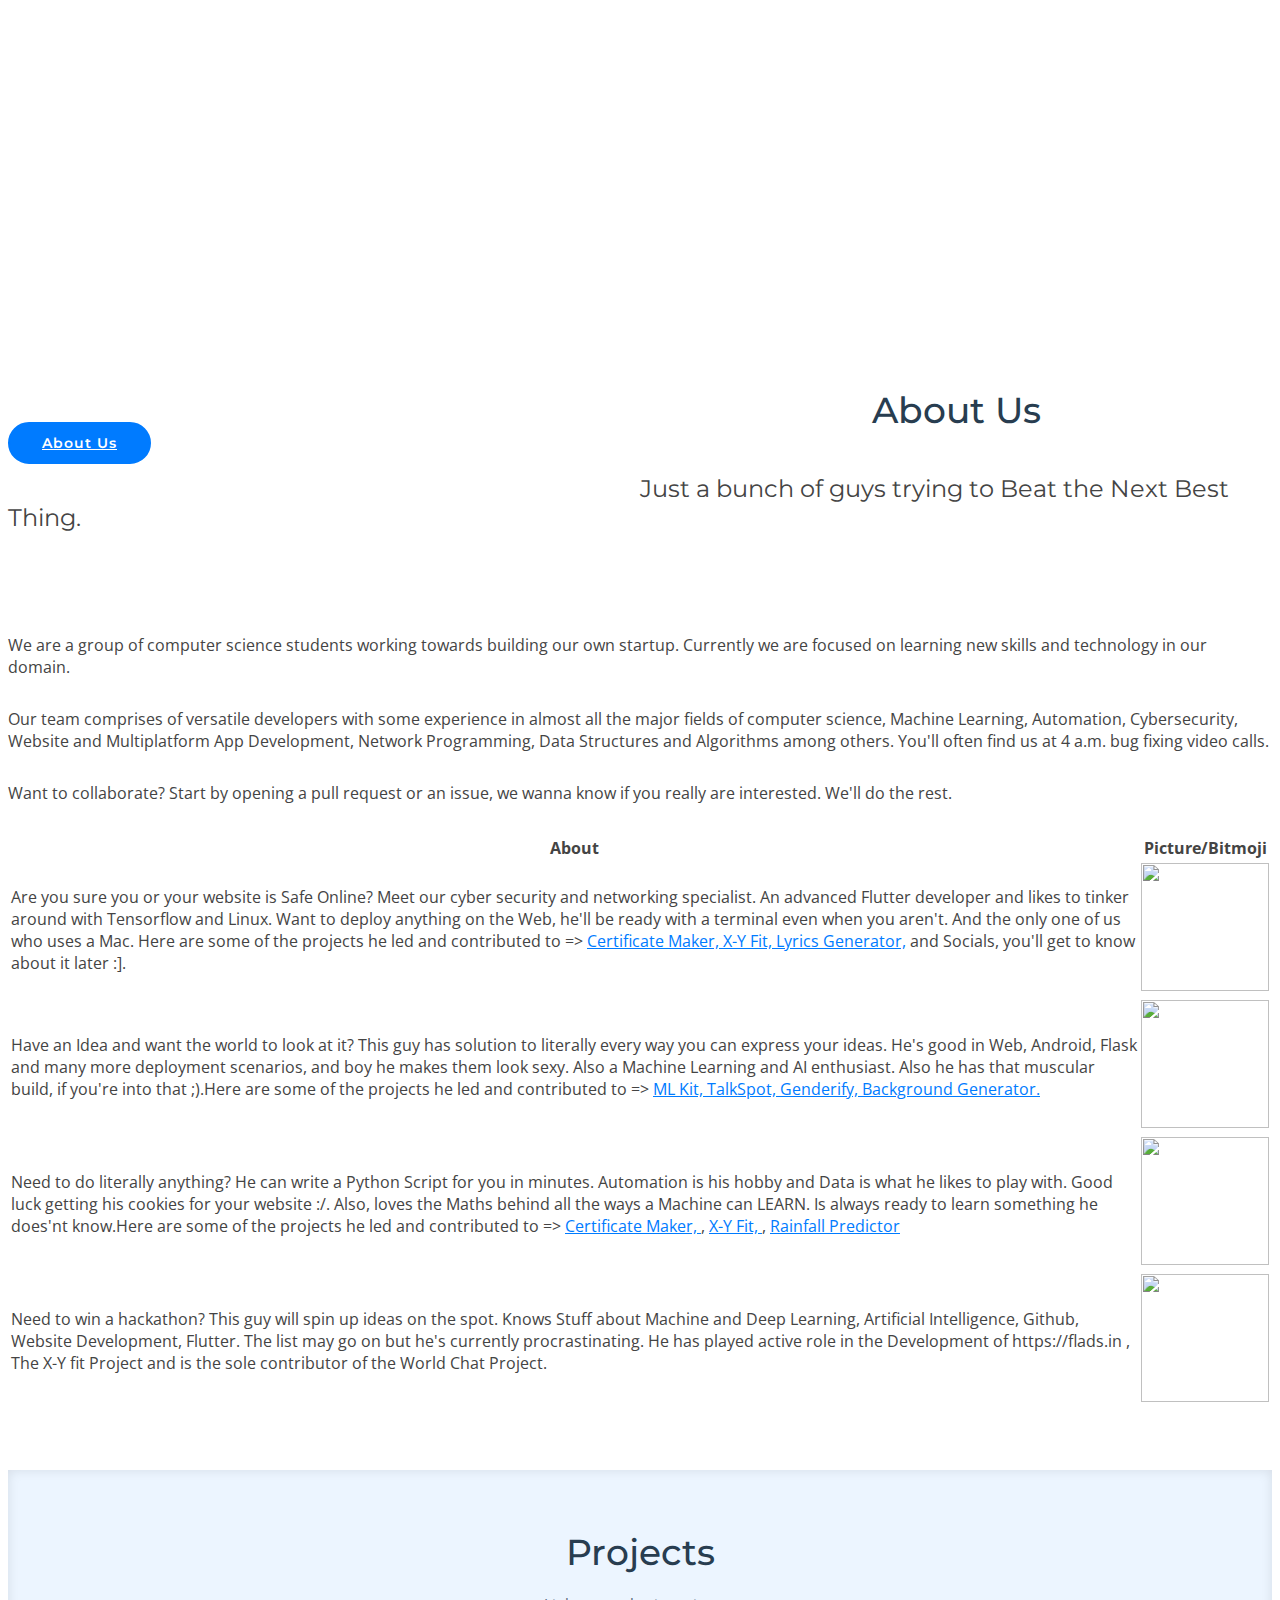
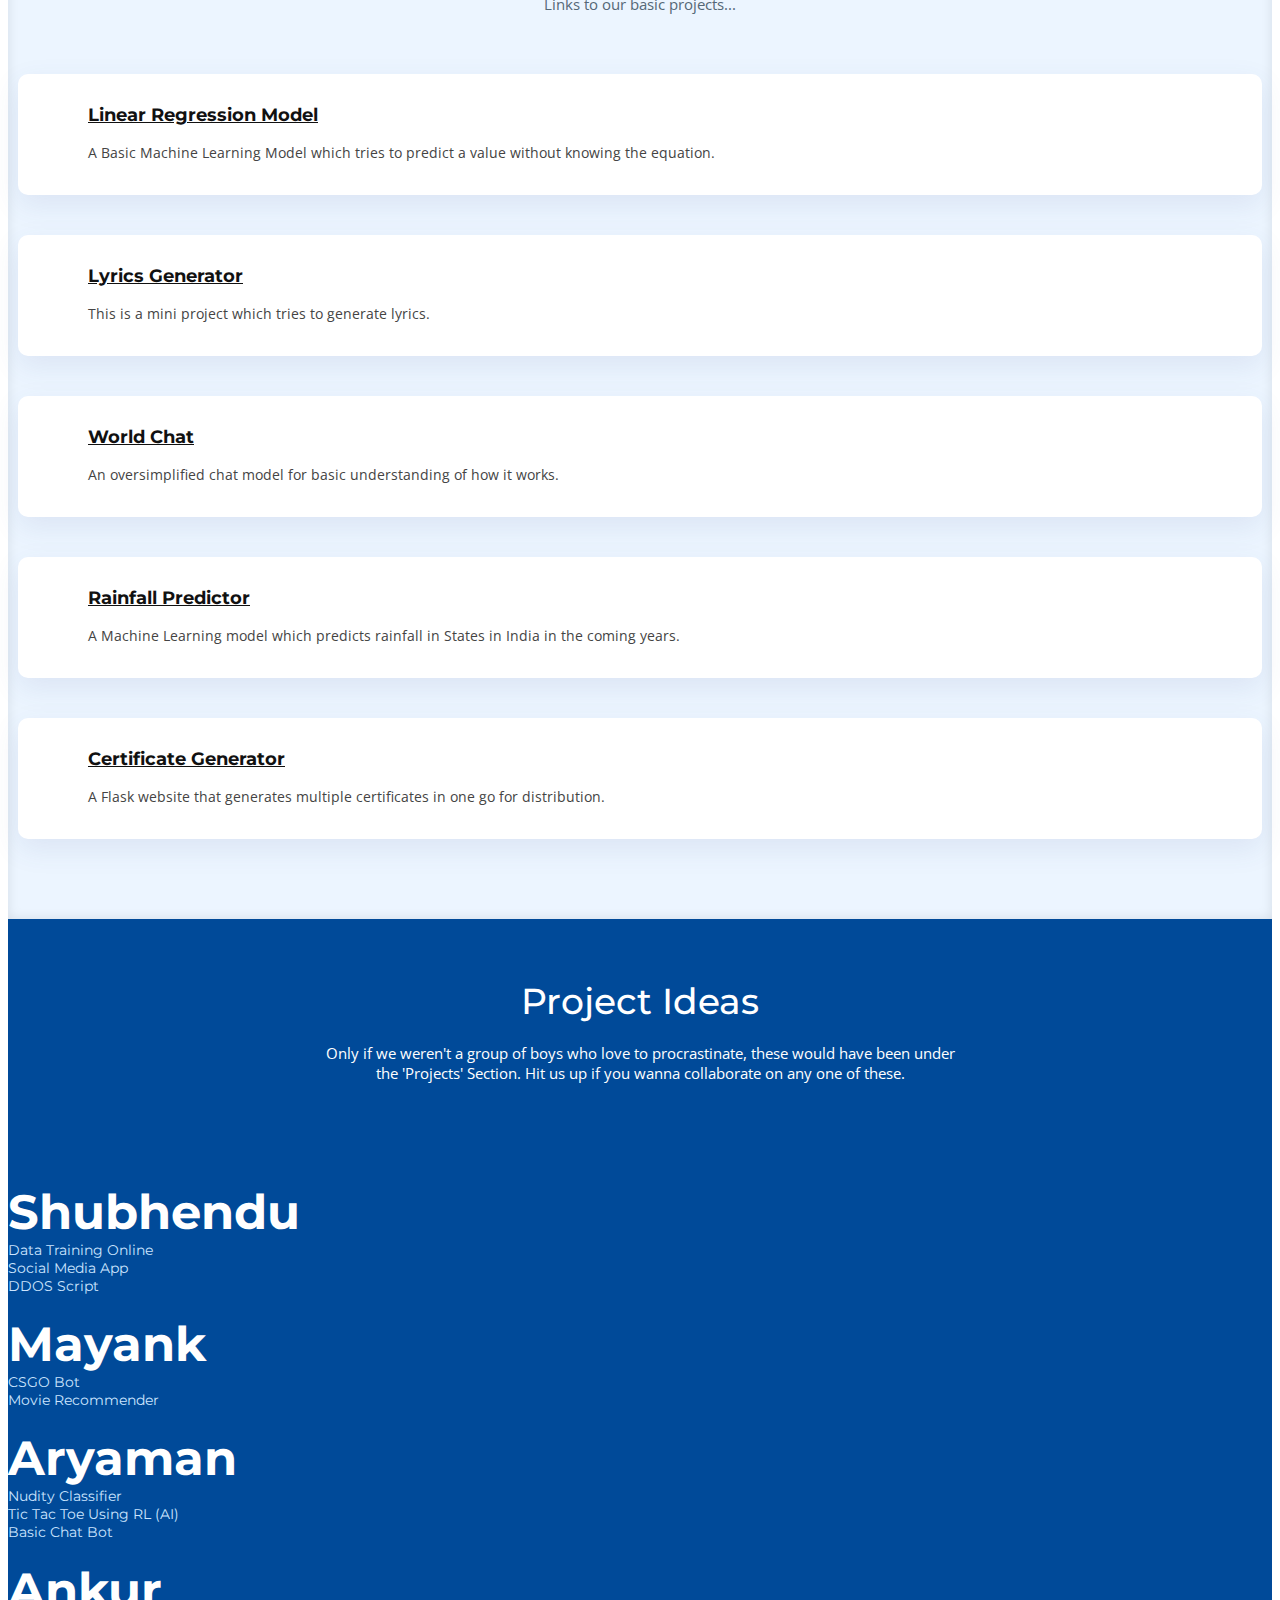
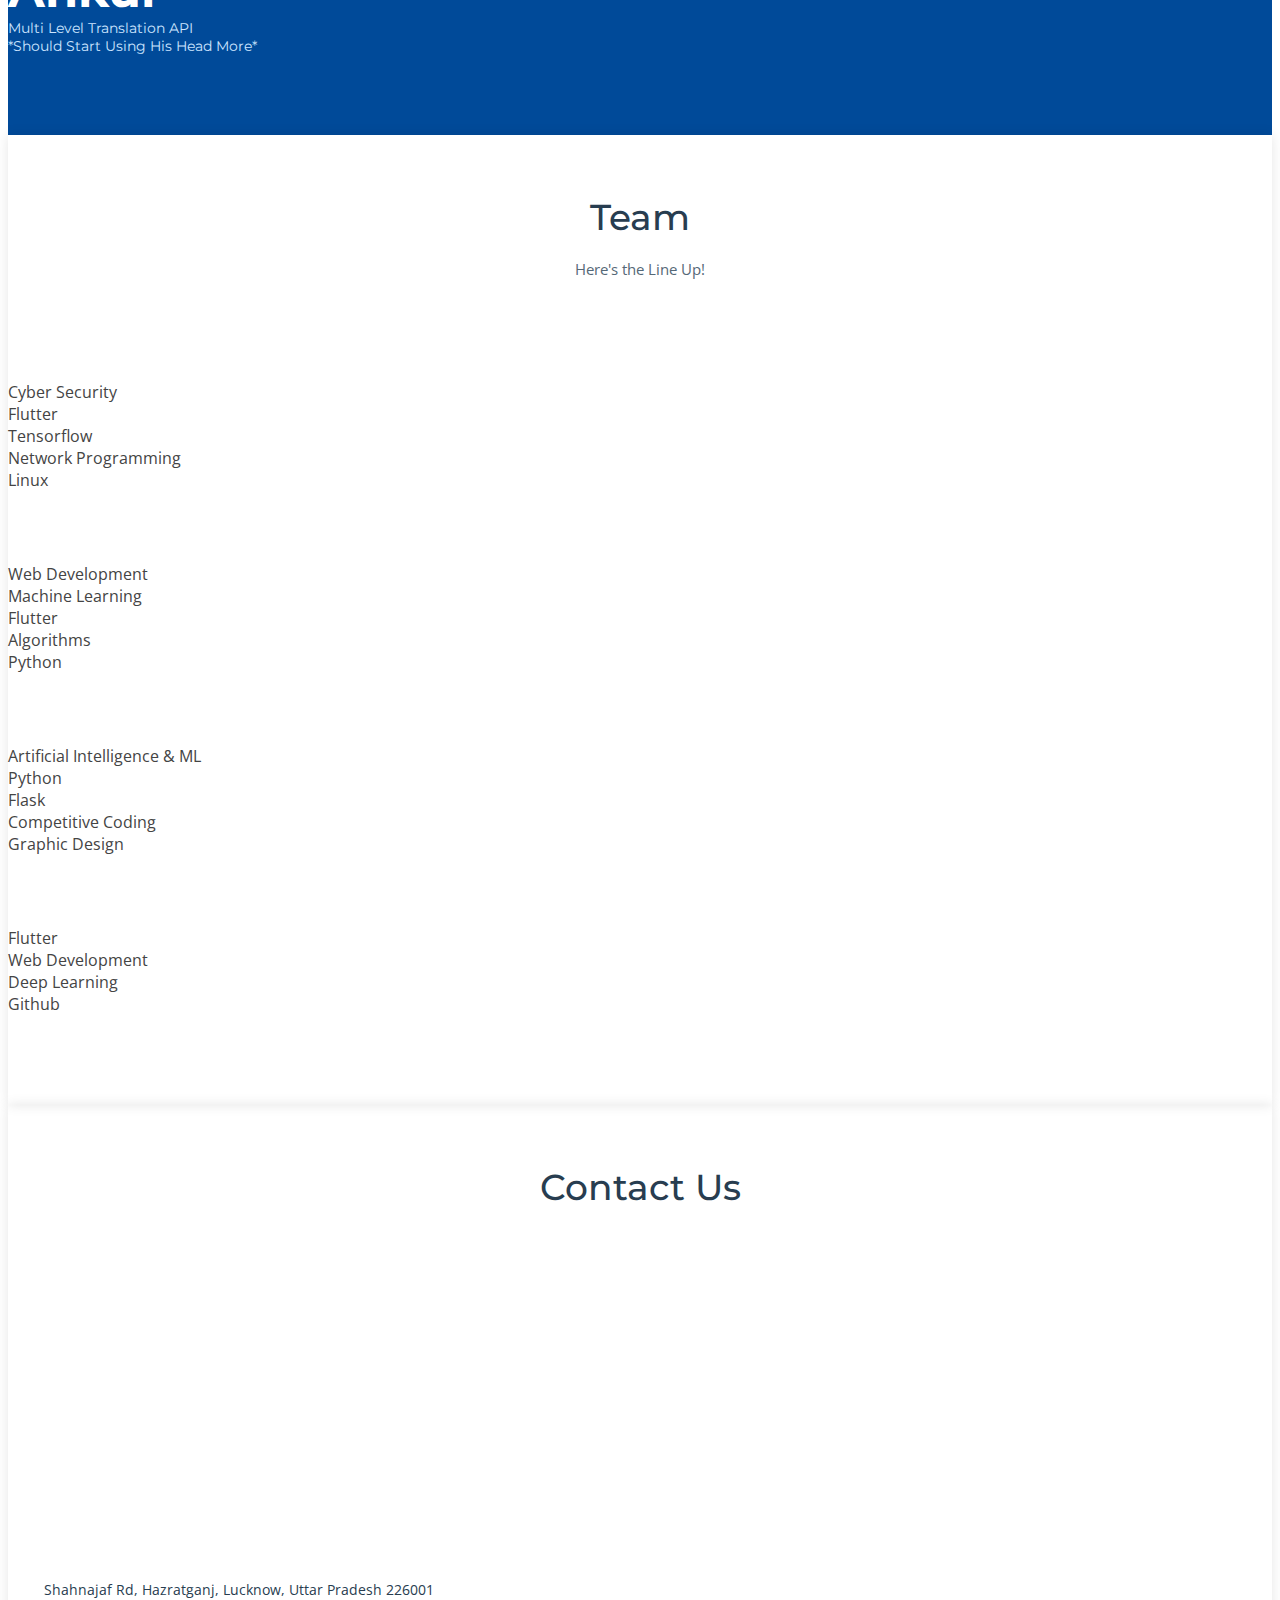
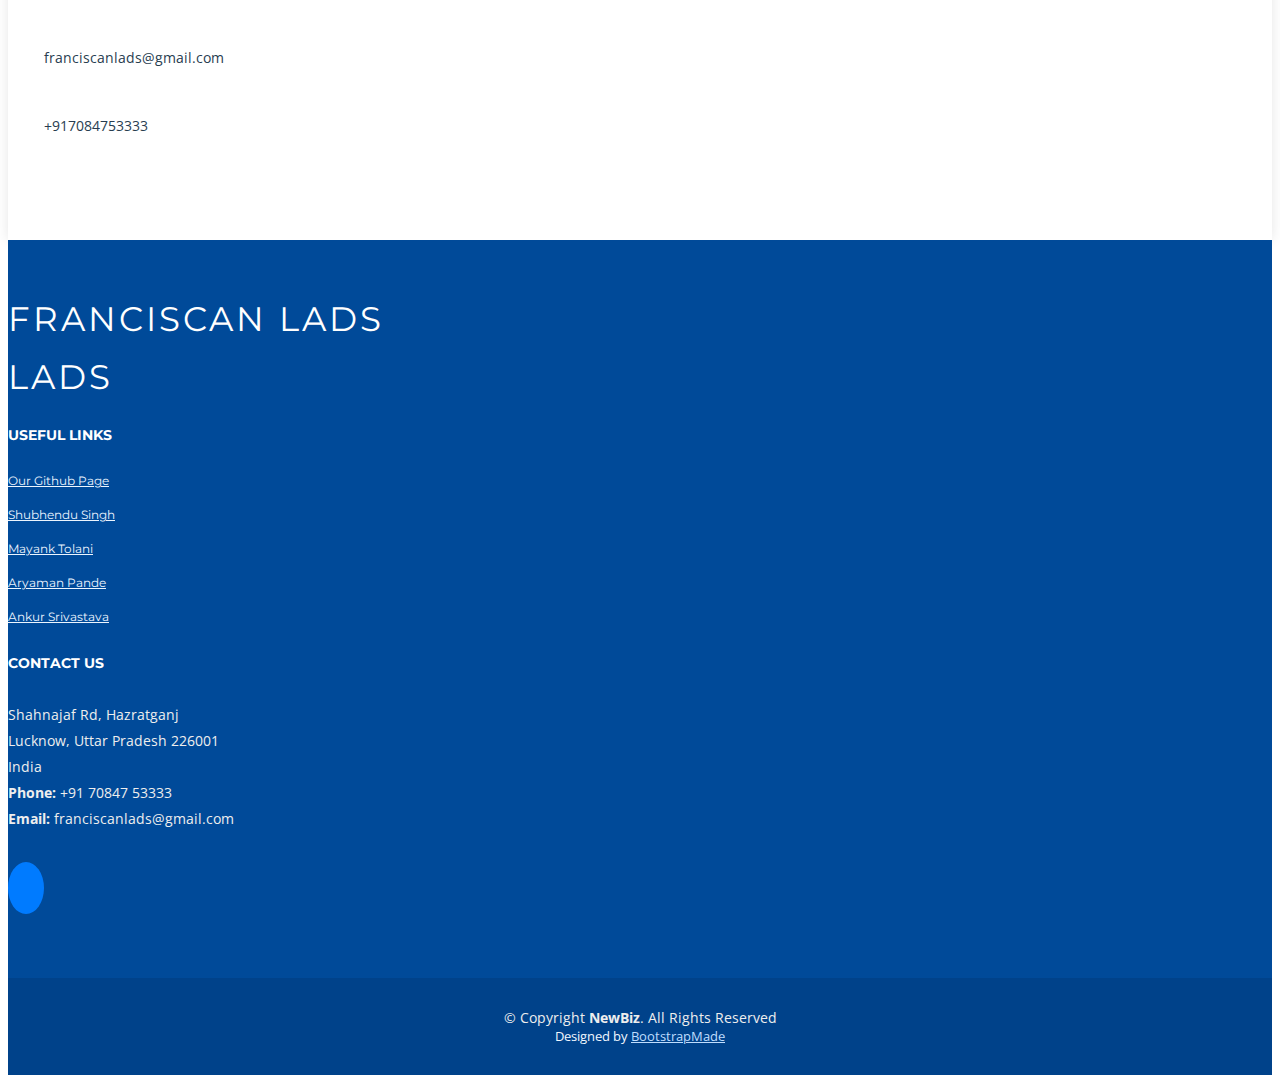
==== commit 3f963137: "fixed name" ====
--- a/index.html
+++ b/index.html
@@ -40,7 +40,7 @@
       <div class="intro-img">
         <img src="img/intro-img.svg" alt="" class="img-fluid">
       </div>
-      <p>Lorem ipsum</p>
+
       <div class="intro-info">
         <h2>Welcome<br>to the official<br>Franciscan Lads Page!</h2>
         <div>
@@ -386,7 +386,7 @@
         <div class="row">
 
           <div class="col-lg-4 col-md-6 footer-info">
-            <h3>Franciscan</h3>
+            <h3>Franciscan Lads</h3>
             <h3>Lads</h3>
             <!-- <p></p> -->
           </div>
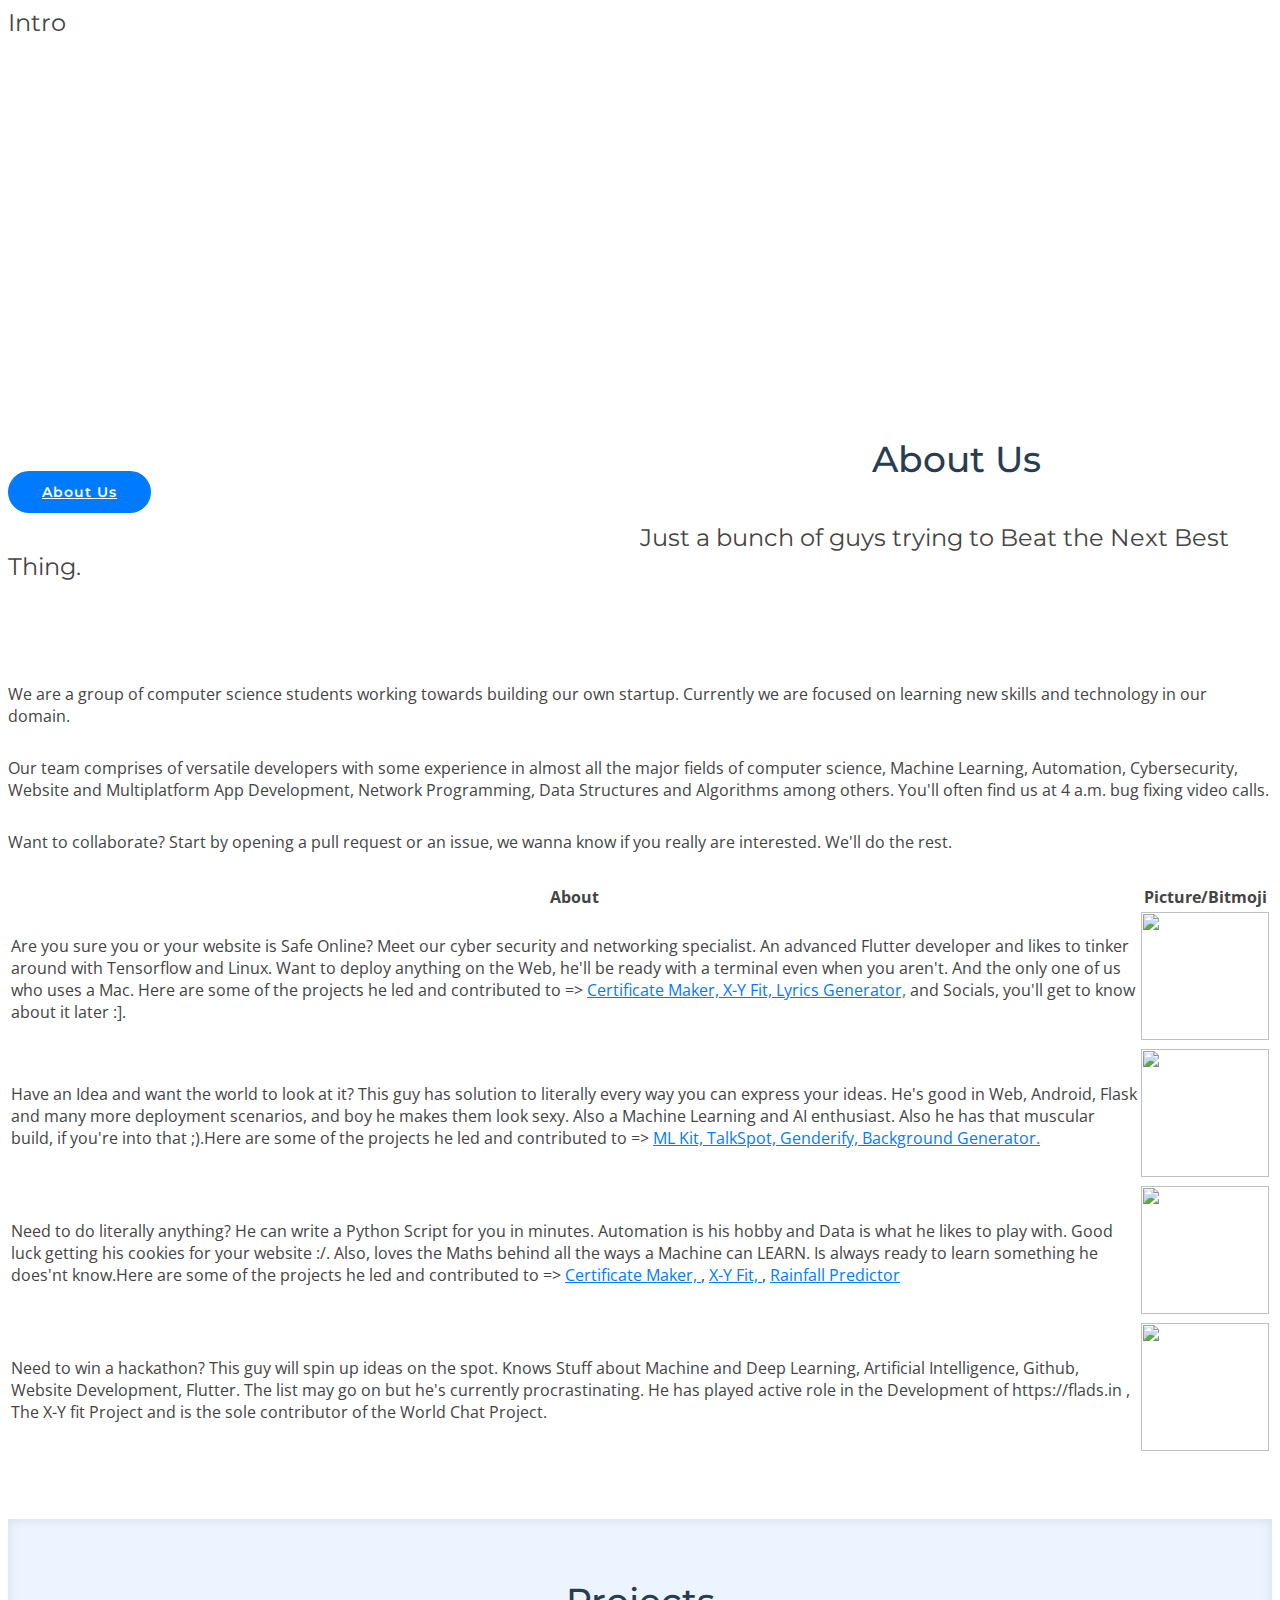
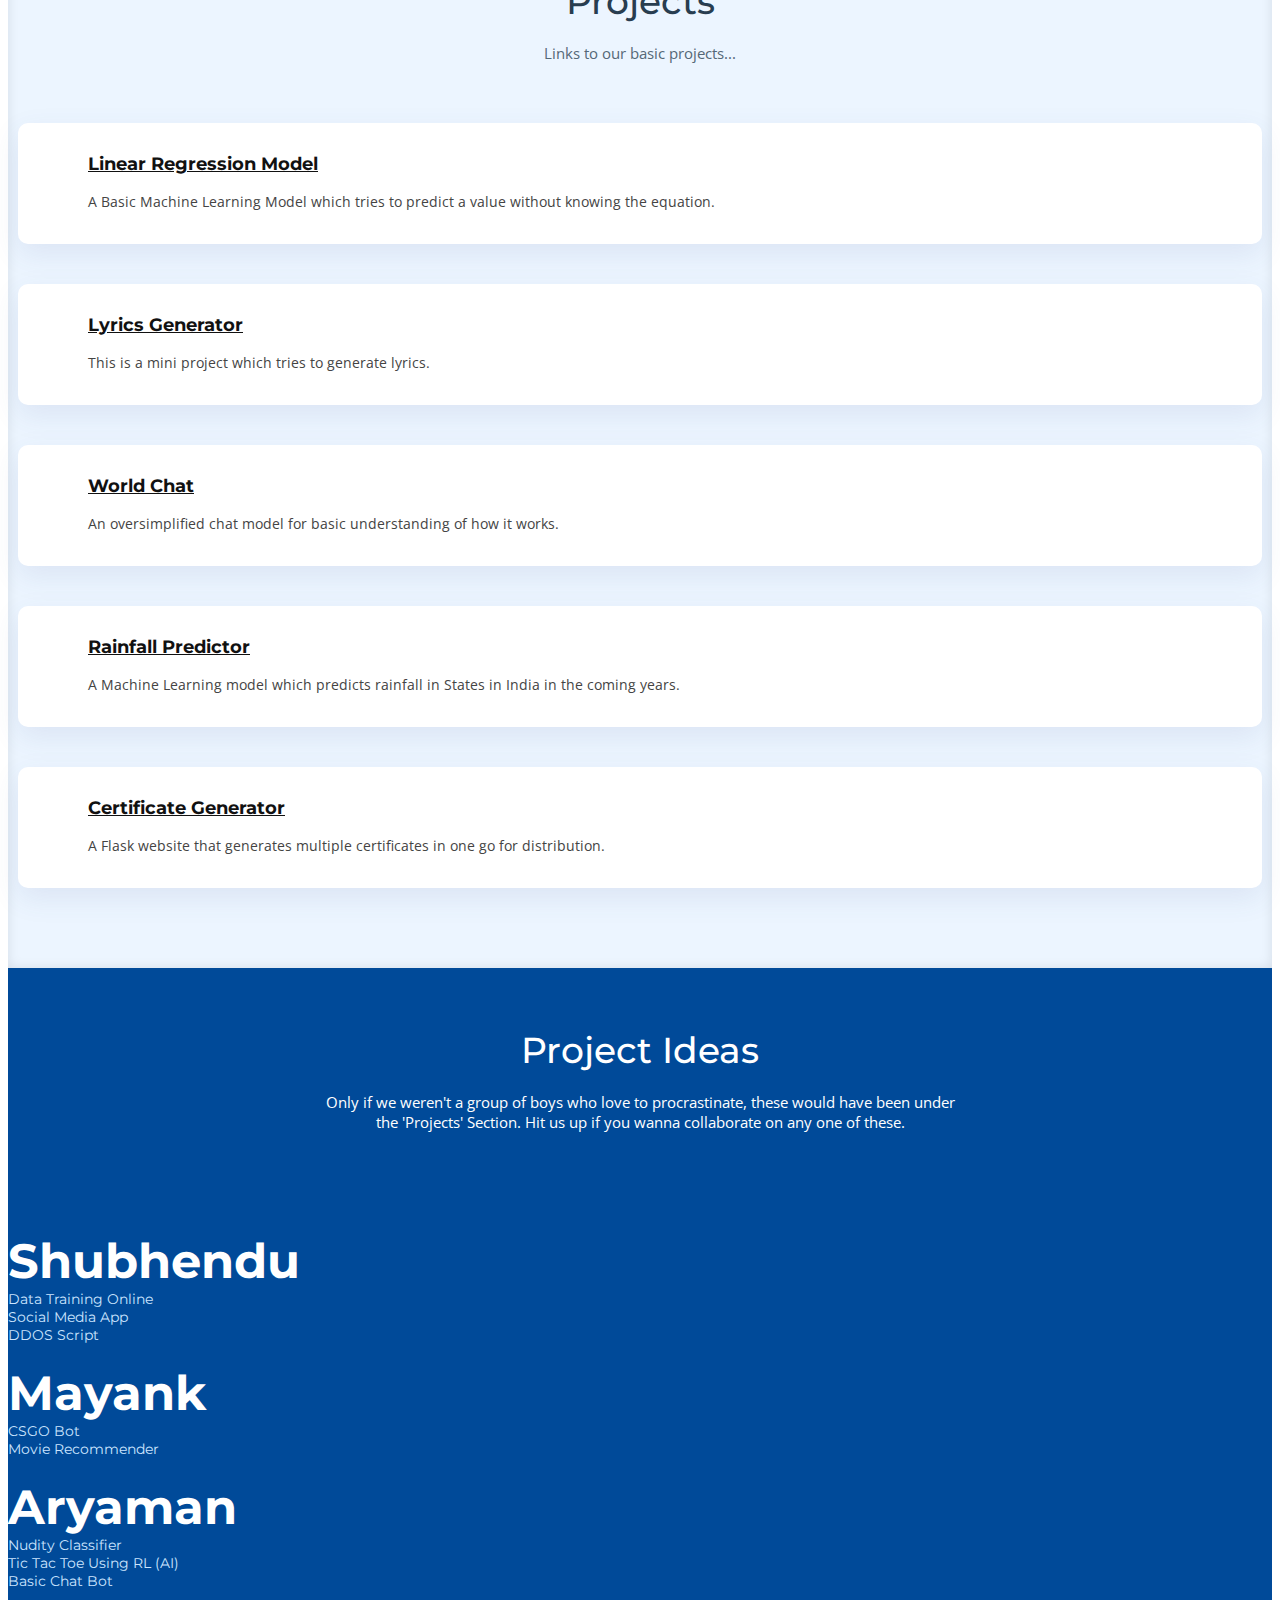
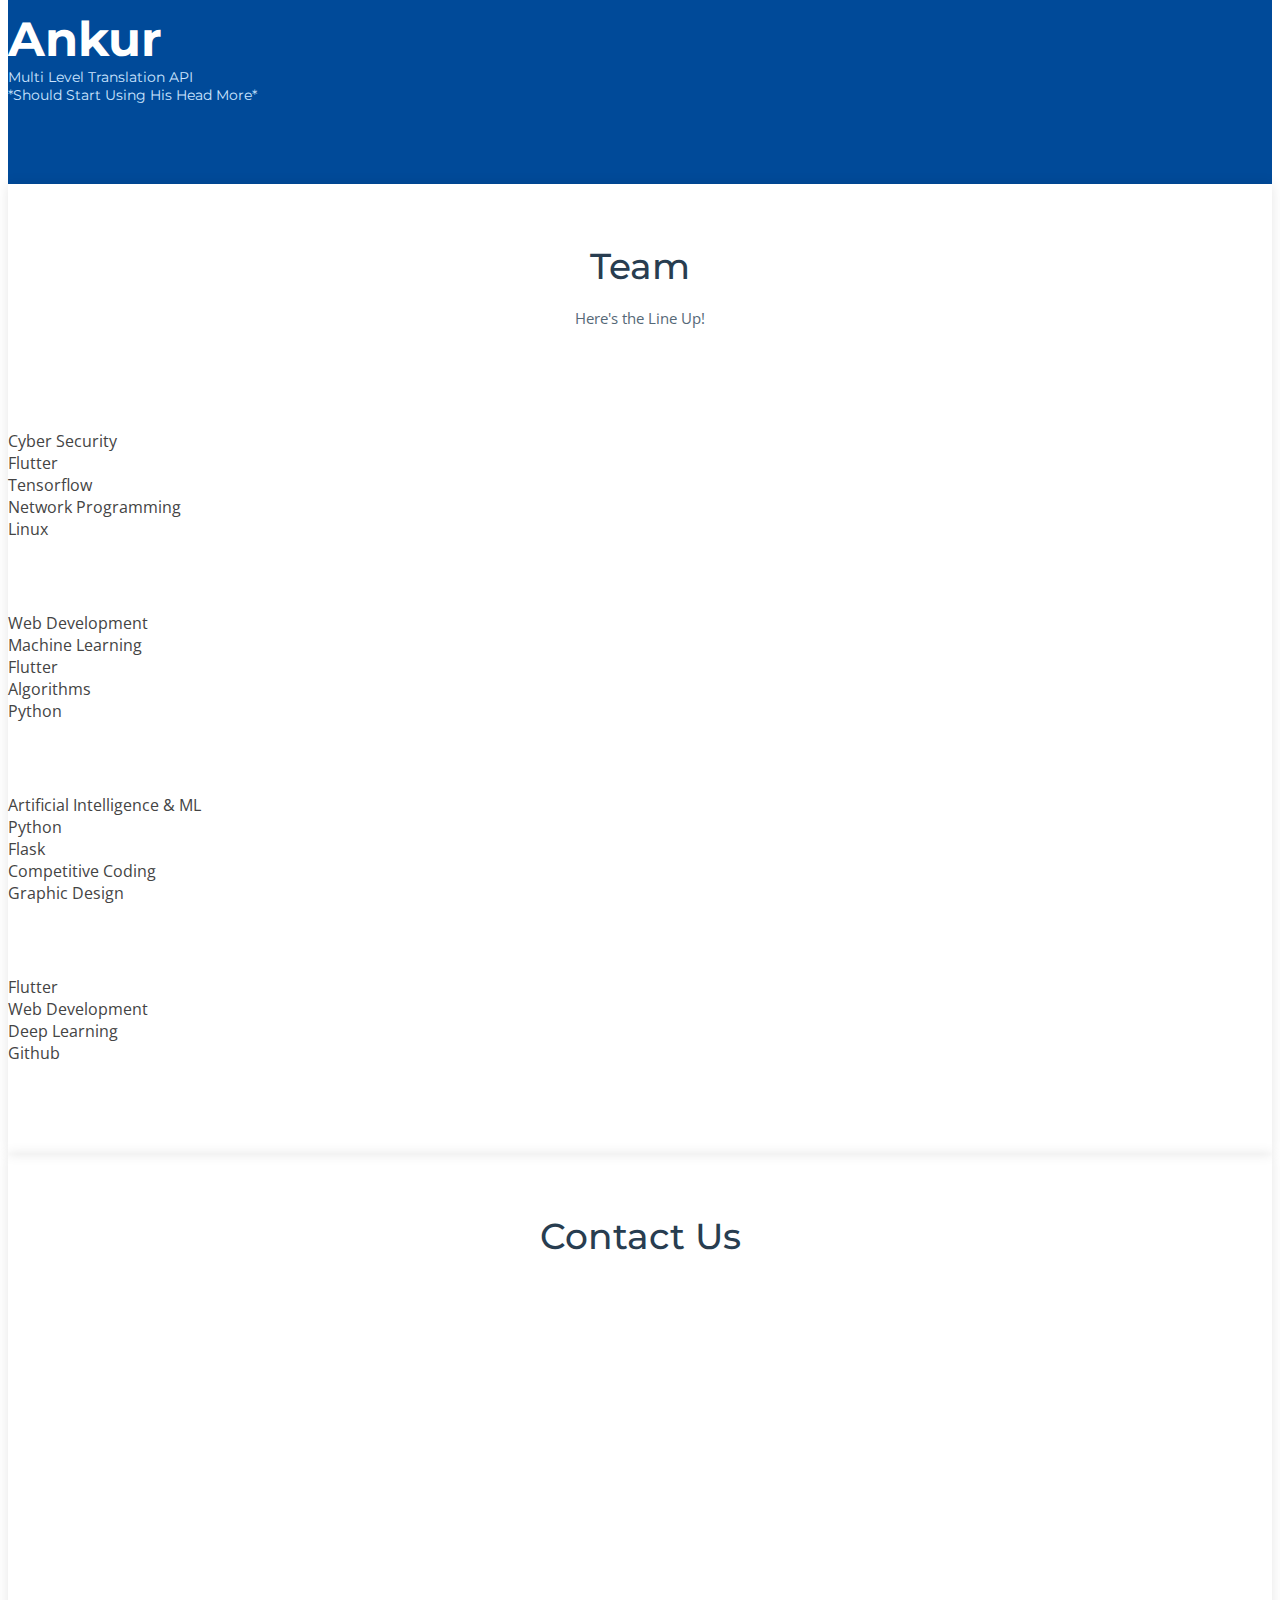
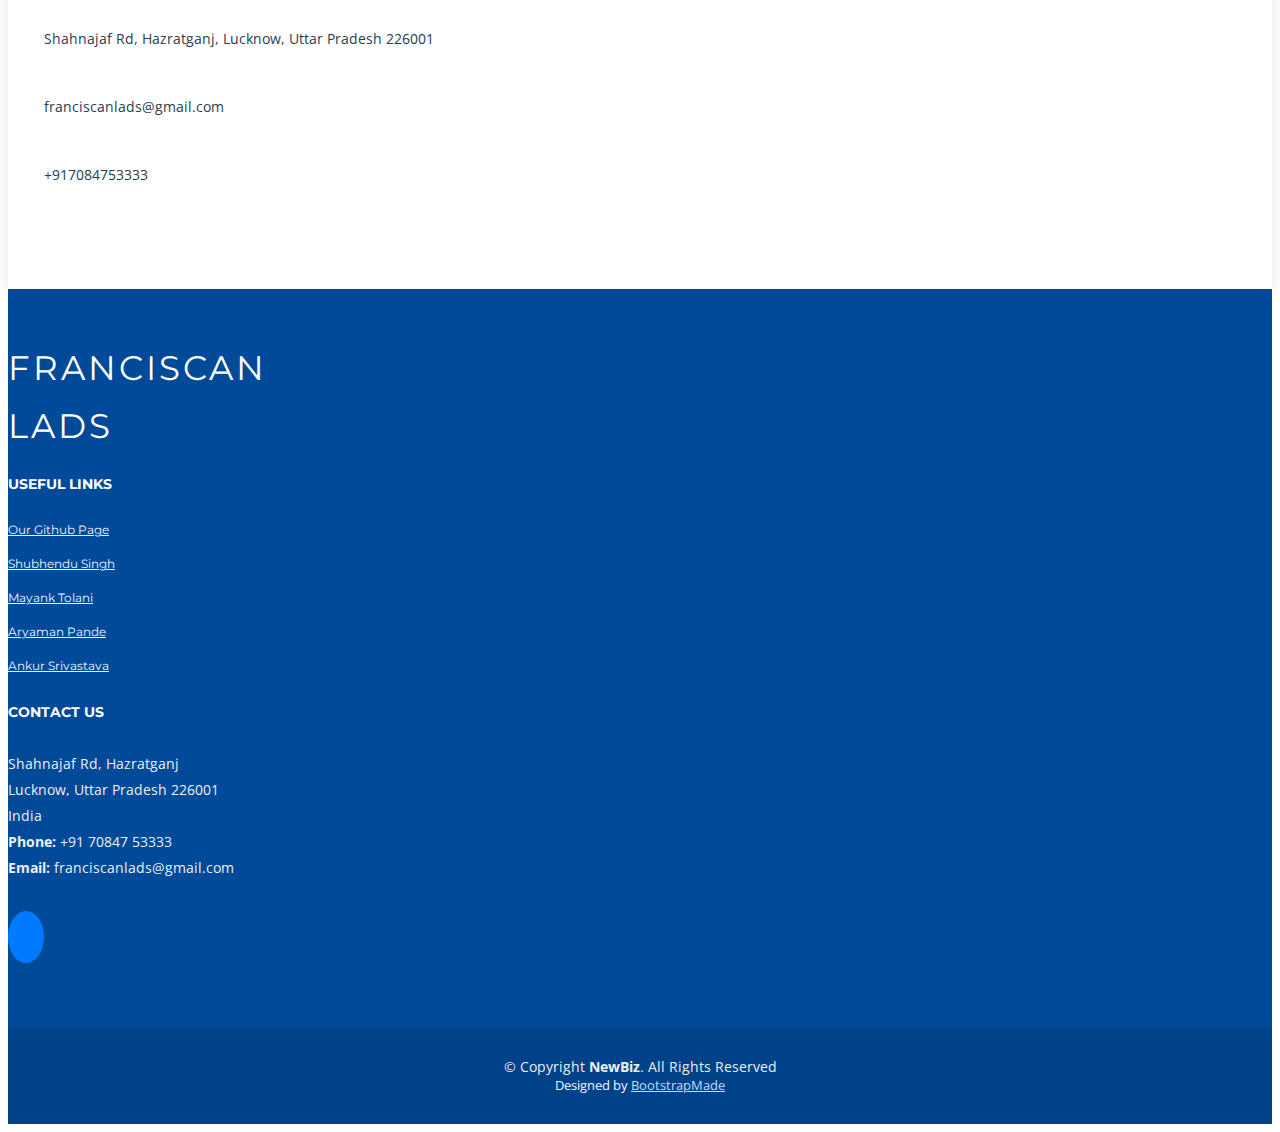
==== commit d50df8eb: "Merge 4ee7f8f7c7ff7c9083c43cd877fcdb734ce70940 into f3b8f4dd4e4e56d785d73e0f485f216d6d8871e7" ====
--- a/index.html
+++ b/index.html
@@ -34,6 +34,7 @@
   <!--==========================
     Intro Section
   ============================-->
+  <h2> Intro </h2>
   <section id="intro" class="clearfix">
     <div class="container">
 
@@ -386,7 +387,7 @@
         <div class="row">
 
           <div class="col-lg-4 col-md-6 footer-info">
-            <h3>Franciscan Lads</h3>
+            <h3>Franciscan</h3>
             <h3>Lads</h3>
             <!-- <p></p> -->
           </div>
